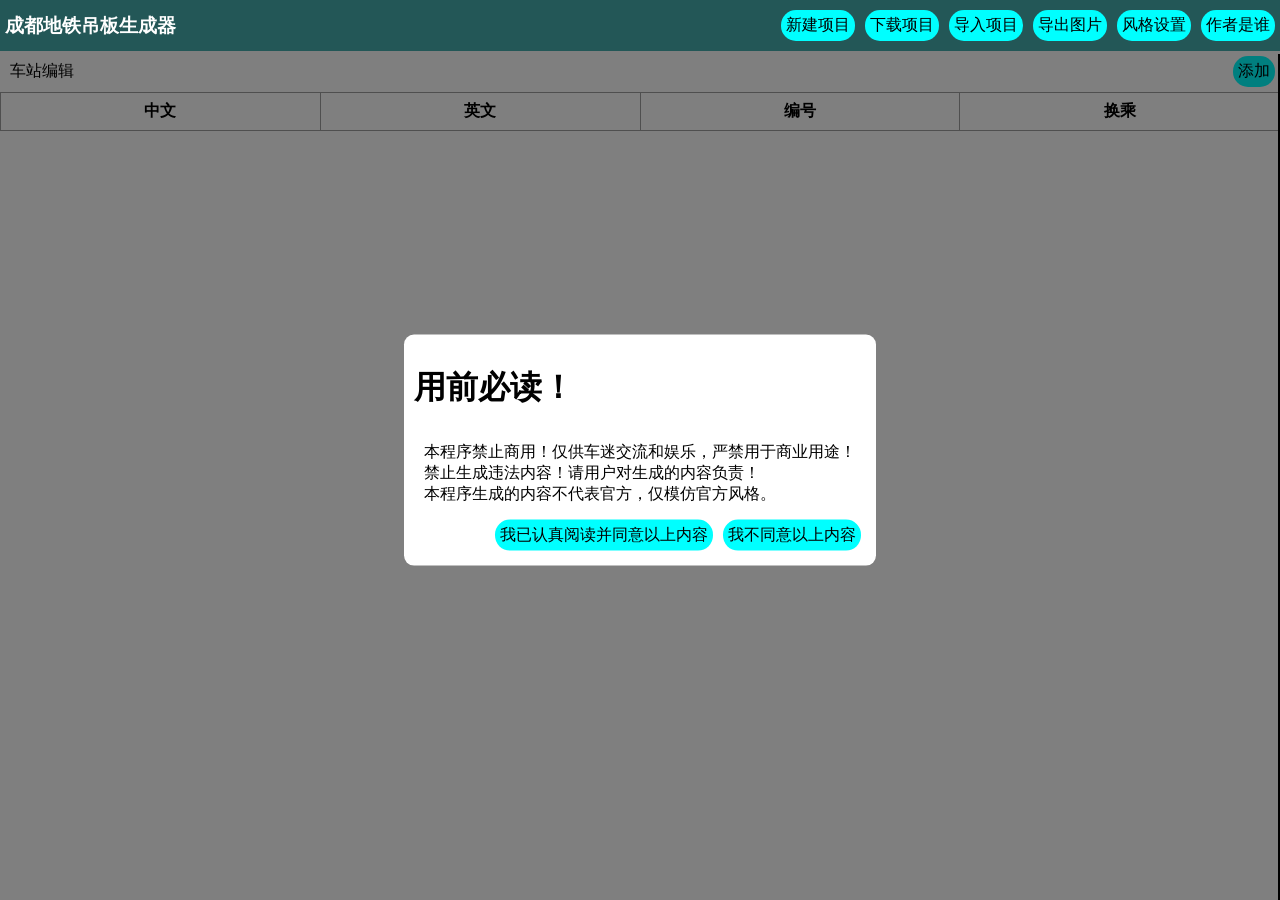
==== index.html @ 3b62629f "错别字" ====
<!doctype html>
<html lang="en">
  <head>
    <meta charset="UTF-8" />
    <meta name="viewport" content="width=device-width, initial-scale=1.0" />
    <title>成都地铁吊板生成器</title>
    <link rel="stylesheet" type="text/css" href="style.css" />
  </head>
  <body>
    <div id="top">
        <h3>成都地铁吊板生成器</h3>
        <div class="btn new">新建项目</div>
        <div class="btn download">下载项目</div>
        <div class="btn import">导入项目</div>
        <div class="btn export">导出图片</div>
        <div class="btn style">风格设置</div>
        <div class="btn about">作者是谁</div>
    </div>
    <div id="main">
        <div id="left">
            <div id="draw"></div>
            <div id="stas">
              <div id="stas-top"><p>车站编辑</p><div class="btn" onclick="new_sta()">添加</div></div>
              <table id="stas-table">
                <thead>
                  <tr>
                    <th>中文</th>
                    <th>英文</th>
                    <th>编号</th>
                    <th>换乘</th>
                  </tr>
                </thead>
                <tbody id="stations"></tbody>
              </table>
            </div>
        </div>
        <div id="style" class="">
          <div class="topbar">
            <span class="a">项目风格设置</span>
            <span class="b">×</span>
          </div>
          <div id="inner">
            <label>缩放:</label><input type="number" id="scale" step="0.01" min="0"><br>
            <label>左边宽度:</label><input type="number" id="a_width" min="0"><br>
            <label>右边宽度:</label><input type="number" id="b_width" min="0"><br>
            <label>整体高度:</label><input type="number" id="height" min="0"><br>
            <label>左右边距:</label><input type="number" id="margin" min="0"><br>
            <label>上面边距:</label><input type="number" id="a_top" min="0"><br>
            <label>左边开门:</label><input type="checkbox" id="left_door"><br>
            <label>向左行车:</label><input type="checkbox" id="to_left"><br>
            <label>站名、下一站、方向上色:</label><input type="checkbox" id="color_next"><br>
            <label>线路名称(中文):</label><input type="text" id="name0"><br>
            <label>线路名称(英文):</label><input type="text" id="name1"><br>
            <label>线路编号:</label><input type="text" id="name2"><br>
            <label>线路颜色:</label><input type="color" id="color">
          </div>
          <div id="inner2">
            <label>索引(不可变):</label><label id="key"></label><br>
            <label>站名(中文):</label><textarea type="text" id="zh_name"></textarea><br>
            <label>站名(英文):</label><textarea type="text" id="en_name"></textarea><br>
            <label>编号:</label><input type="text" id="number"><br>
            <label>未开通:</label><input type="checkbox" id="serve"><br>
            <label>换乘:</label><div id="interchange"></div><br>
            <div style="display:flex;">
              <div class="btn" id="new_interchange">新增换乘</div>
              <div class="btn" id="set_now">设为当前</div>
              <div class="btn" id="dele">删除</div>
            </div>
          </div>
        </div>
    </div>
    <div class="hover hide" id="new_sta">
      <div class="dialog">
        <div class="top">
          <span id="dialog-text">添加车站</span>
          <span class="close" onclick="close_new_sta()">×</span>
        </div>
        <div class="body">
          <label>选择车站添加位置:</label>
          <select id="stas-choose">
            <option value="__start">开头</option>
            <option value="__end" selected>末尾</option>
          </select><br>
          <label>车站中文名:</label><textarea type="text" id="new_zh_name"></textarea><br>
          <label>车站英文名:</label><textarea type="text" id="new_en_name"></textarea><br>
          <label>以上内容和其他内容可以稍后更改</label>
        </div>
        <div class="end">
          <div class="btn" onclick="add_sta();close_new_sta()">确定</div>
          <div class="btn" onclick="close_new_sta()">取消</div>
        </div>
      </div>
    </div>
    <div class="hover" id="license">
      <div class="dialog">
        <div class="top">
          <h1 id="dialog-text">用前必读！</h1>
        </div>
        <div class="body">
          本程序禁止商用！仅供车迷交流和娱乐，严禁用于商业用途！<br>
          禁止生成违法内容！请用户对生成的内容负责！<br>
          本程序生成的内容不代表官方，仅模仿官方风格。
        </div>
        <div class="end">
          <div class="btn" id="btn-ok">我已认真阅读并同意以上内容</div>
          <div class="btn" onclick="window.location.href='about:blank;';">我不同意以上内容</div>
        </div>
      </div>
    </div>
  </body>
  <script src="svg.min.js"></script>
  <script src="draw.js"></script>
  <script src="script.js"></script>
</html>
---- style.css ----
body{
    margin:0;
    padding:0;
    display:flex;
    flex-direction:column;
    height:100%;
}

html{
    height:100%;
}

#draw{
    width:100%;
    overflow-x:auto;
    margin:0;
    padding:0;
}

#top>h3{
    margin:5px;
    padding:0;
    flex-grow:1;
    color:#fff;
}

#top{
    display:flex;
    align-items:center;
    padding-top:5px;
    padding-bottom:5px;
    background-color:rgb(35, 87, 87);
    position:sticky;
    top:0;
    width:100%;
    z-index:1145;
}

#top>.btn{
    justify-content:flex-end;
}

.btn{
    margin:5px;
    padding:5px;
    background-color:cyan;
    border-radius:15px;
    transition:all 0.3s;
}

.btn:hover{
    background-color:rgb(37, 185, 185);
    border-radius:5px;
    cursor:pointer;
}

#main{
    flex-grow:1;
    display:flex;
}

/* #stas{
    overflow-y:auto;
    height:50%;
}

#stas-top{
    position:sticky;
    top:0;
    background-color: #fff;
} */

#style{
    height:100%;
    transition:width 0.3s;
    border:solid 1px #000;
    flex-direction:column;
    background-color:#fff;
    width:0;
    position:fixed;
    top:54px;
    right:0px;
}

#style>#inner,#style>#inner2{
    flex-grow:1;
    display:none;
}

#style>#inner.show,#style>#inner2.show{
    display:block;
}

#style.show{
    max-width:100%;
    width:400px;
    display:flex;
}

#left{
    display:flex;
    flex-direction:column;
    overflow: hidden;
    flex-grow:1;
}

.topbar{
    display:flex;
    background-color:cadetblue;
    color:#fff;
}

.topbar>.a{
    flex-grow:1;
    padding: 5px;
}

.topbar>.b{
    padding:5px;
    cursor:pointer;
}

.topbar>.b:hover{
    background-color:red;
}

#stations>.stas{
    padding:5px;
}

#stations>.stas>p{
    margin:2px;
}

#stas-table{
    border-collapse:collapse;
    border:1px solid #8a8a8a;
}

th,td{
  border:1px solid rgb(160 160 160);
  padding:8px 10px;
}

#stas{
    display:flex;
    flex-direction:column;
}

#stas-top{
    width:100%;
}

#stas-top>p:first-child{
    flex-grow:1;
    margin:0;
    padding:10px;
}

#stas-top{
    display:flex;
    align-items:center;
}

.hover.hide{
    display:none;
}

.hover{
    background-color:rgba(0,0,0,0.5);
    position:fixed;
    top:0;
    left:0;
    width:100%;
    height:100%;
}

.hover>.dialog>.top{
    display:flex;
}

.hover>.dialog>.top>#dialog-text{
    flex-grow:1;
}

.hover>.dialog{
    position:absolute;
    left:50%;
    top:50%;
    transform:translate(-50%,-50%);
    background-color:#fff;
    border-radius:10px;
    padding:10px;
}

.hover>.dialog>.body{
    padding:10px;
}

.hover>.dialog>.end{
    display:flex;
    justify-content:flex-end;
}
.close{
    background-color:rgb(243, 85, 85);
    cursor:pointer;
    padding:3px;
}

@font-face {
    font-family: "FrutigerLT55Roman";
    src: url("./Frutiger LT 55 Roman.ttf");
}
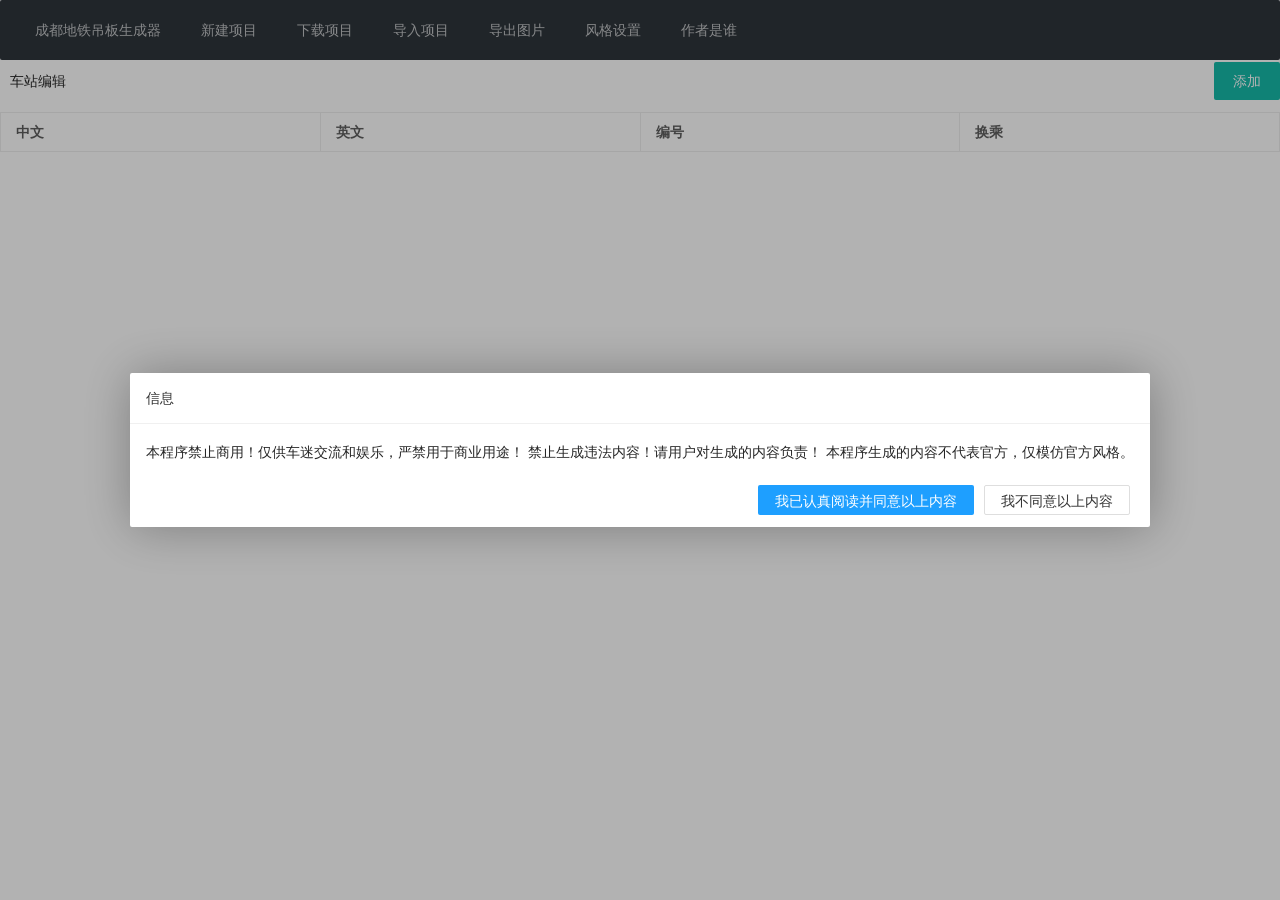
==== commit df307a49: "大更新 改UI，优化体验，支持选择已有颜色（仅成都）" ====
--- a/index.html
+++ b/index.html
@@ -5,109 +5,294 @@
     <meta name="viewport" content="width=device-width, initial-scale=1.0" />
     <title>成都地铁吊板生成器</title>
     <link rel="stylesheet" type="text/css" href="style.css" />
+    <link href="layui/css/layui.css" rel="stylesheet" />
   </head>
   <body>
-    <div id="top">
-        <h3>成都地铁吊板生成器</h3>
-        <div class="btn new">新建项目</div>
-        <div class="btn download">下载项目</div>
-        <div class="btn import">导入项目</div>
-        <div class="btn export">导出图片</div>
-        <div class="btn style">风格设置</div>
-        <div class="btn about">作者是谁</div>
-    </div>
+    <ul class="layui-nav" id="top">
+      <li class="layui-nav-item title">
+        <a href="javascript:;">成都地铁吊板生成器</a>
+      </li>
+      <li class="layui-nav-item" name="btn-new">
+        <a href="javascript:;">新建项目</a>
+      </li>
+      <li class="layui-nav-item" name="btn-download">
+        <a href="javascript:;">下载项目</a>
+      </li>
+      <li class="layui-nav-item" name="btn-import">
+        <a href="javascript:;">导入项目</a>
+      </li>
+      <li class="layui-nav-item" name="btn-export">
+        <a href="javascript:;">导出图片</a>
+      </li>
+      <li class="layui-nav-item" name="btn-style">
+        <a href="javascript:;">风格设置</a>
+      </li>
+      <li class="layui-nav-item" name="btn-about">
+        <a href="javascript:;">作者是谁</a>
+      </li>
+      <li class="layui-nav-item options">
+        <a href="javascript:;">选项</a>
+        <dl class="layui-nav-child">
+          <dd name="btn-new"><a href="javascript:;">新建项目</a></dd>
+          <dd name="btn-download"><a href="javascript:;">下载项目</a></dd>
+          <dd name="btn-import"><a href="javascript:;">导入项目</a></dd>
+          <dd name="btn-export"><a href="javascript:;">导出图片</a></dd>
+          <dd name="btn-style"><a href="javascript:;">风格设置</a></dd>
+          <dd name="btn-about"><a href="javascript:;">作者是谁</a></dd>
+        </dl>
+      </li>
+    </ul>
     <div id="main">
-        <div id="left">
-            <div id="draw"></div>
-            <div id="stas">
-              <div id="stas-top"><p>车站编辑</p><div class="btn" onclick="new_sta()">添加</div></div>
-              <table id="stas-table">
-                <thead>
-                  <tr>
-                    <th>中文</th>
-                    <th>英文</th>
-                    <th>编号</th>
-                    <th>换乘</th>
-                  </tr>
-                </thead>
-                <tbody id="stations"></tbody>
-              </table>
-            </div>
-        </div>
-        <div id="style" class="">
-          <div class="topbar">
-            <span class="a">项目风格设置</span>
-            <span class="b">×</span>
-          </div>
-          <div id="inner">
-            <label>缩放:</label><input type="number" id="scale" step="0.01" min="0"><br>
-            <label>左边宽度:</label><input type="number" id="a_width" min="0"><br>
-            <label>右边宽度:</label><input type="number" id="b_width" min="0"><br>
-            <label>整体高度:</label><input type="number" id="height" min="0"><br>
-            <label>左右边距:</label><input type="number" id="margin" min="0"><br>
-            <label>上面边距:</label><input type="number" id="a_top" min="0"><br>
-            <label>左边开门:</label><input type="checkbox" id="left_door"><br>
-            <label>向左行车:</label><input type="checkbox" id="to_left"><br>
-            <label>站名、下一站、方向上色:</label><input type="checkbox" id="color_next"><br>
-            <label>线路名称(中文):</label><input type="text" id="name0"><br>
-            <label>线路名称(英文):</label><input type="text" id="name1"><br>
-            <label>线路编号:</label><input type="text" id="name2"><br>
-            <label>线路颜色:</label><input type="color" id="color">
-          </div>
-          <div id="inner2">
-            <label>索引(不可变):</label><label id="key"></label><br>
-            <label>站名(中文):</label><textarea type="text" id="zh_name"></textarea><br>
-            <label>站名(英文):</label><textarea type="text" id="en_name"></textarea><br>
-            <label>编号:</label><input type="text" id="number"><br>
-            <label>未开通:</label><input type="checkbox" id="serve"><br>
-            <label>换乘:</label><div id="interchange"></div><br>
-            <div style="display:flex;">
-              <div class="btn" id="new_interchange">新增换乘</div>
-              <div class="btn" id="set_now">设为当前</div>
-              <div class="btn" id="dele">删除</div>
-            </div>
-          </div>
-        </div>
-    </div>
-    <div class="hover hide" id="new_sta">
-      <div class="dialog">
-        <div class="top">
-          <span id="dialog-text">添加车站</span>
-          <span class="close" onclick="close_new_sta()">×</span>
-        </div>
-        <div class="body">
+      <div id="left">
+        <div id="draw"></div>
+        <div id="stas">
+          <div id="stas-top">
+            <p>车站编辑</p>
+            <button type="button" class="layui-btn" onclick="new_sta()">
+              添加
+            </button>
+          </div>
+          <table id="stas-table" class="layui-table">
+            <thead>
+              <tr>
+                <th>中文</th>
+                <th>英文</th>
+                <th>编号</th>
+                <th>换乘</th>
+              </tr>
+            </thead>
+            <tbody id="stations"></tbody>
+          </table>
+        </div>
+      </div>
+      <div id="style1" class="layui-form">
+        <div class="layui-form-item">
+          <div class="layui-input-group">
+            <div class="layui-input-prefix">缩放</div>
+            <input
+              type="number"
+              id="scale"
+              step="0.1"
+              min="0"
+              class="layui-input"
+            />
+          </div>
+        </div>
+        <div class="layui-form-item">
+          <div class="layui-input-group">
+            <div class="layui-input-prefix">左边宽度</div>
+            <input type="number" id="a_width" min="0" class="layui-input" />
+          </div>
+        </div>
+        <div class="layui-form-item">
+          <div class="layui-input-group">
+            <div class="layui-input-prefix">右边宽度</div>
+            <input type="number" id="b_width" min="0" class="layui-input" />
+          </div>
+        </div>
+        <div class="layui-form-item">
+          <div class="layui-input-group">
+            <div class="layui-input-prefix">整体高度</div>
+            <input type="number" id="height" min="0" class="layui-input" />
+          </div>
+        </div>
+        <div class="layui-form-item">
+          <div class="layui-input-group">
+            <div class="layui-input-prefix">左右边距</div>
+            <input type="number" id="margin" min="0" class="layui-input" />
+          </div>
+        </div>
+        <div class="layui-form-item">
+          <div class="layui-input-group">
+            <div class="layui-input-prefix">上面边距</div>
+            <input type="number" id="a_top" min="0" class="layui-input" />
+          </div>
+        </div>
+        <input
+          type="checkbox"
+          id="left_door"
+          class="layui-input"
+          title="左边开门"
+          lay-skin="tag"
+        /><br /><br />
+        <input
+          type="checkbox"
+          id="to_left"
+          class="layui-input"
+          title="向左行车"
+          lay-skin="tag"
+        /><br /><br />
+        <input
+          type="checkbox"
+          id="color_next"
+          class="layui-input"
+          title="站名、下一站、方向上色"
+          lay-skin="tag"
+        /><br /><br />
+        <input
+          type="checkbox"
+          id="new_style"
+          class="layui-input"
+          title="新风格"
+          lay-skin="tag"
+        /><br /><br />
+        <div class="layui-form-item">
+          <div class="layui-input-group">
+            <div class="layui-input-prefix">线路名称(中文)</div>
+            <input type="text" id="name0" class="layui-input" />
+          </div>
+        </div>
+        <div class="layui-form-item">
+          <div class="layui-input-group">
+            <div class="layui-input-prefix">线路名称(英文)</div>
+            <input type="text" id="name1" class="layui-input" />
+          </div>
+        </div>
+        <div class="layui-form-item">
+          <div class="layui-input-group">
+            <div class="layui-input-prefix">线路编号</div>
+            <input type="text" id="name2" class="layui-input" />
+          </div>
+        </div>
+        <div style="display: inline">
+          <span style="padding-left: 6px">线路颜色</span
+          ><input type="color" id="color" class="layui-input" />
+        </div>
+        <button type="button" class="layui-btn" id="choose-col-btn">使用已有颜色</button>
+      </div>
+
+      <div id="style2" class="layui-form">
+        <span style="padding-left: 6px">索引: </span><label id="key"></label
+        ><br /><br />
+        <div class="layui-form-item">
+          <div class="layui-input-group">
+            <div class="layui-input-prefix">站名(中文)</div>
+            <textarea
+              type="text"
+              id="zh_name"
+              class="layui-textarea"
+            ></textarea>
+          </div>
+        </div>
+        <div class="layui-form-item">
+          <div class="layui-input-group">
+            <div class="layui-input-prefix">站名(英文)</div>
+            <textarea
+              type="text"
+              id="en_name"
+              class="layui-textarea"
+            ></textarea>
+          </div>
+        </div>
+        <div class="layui-form-item">
+          <div class="layui-input-group">
+            <div class="layui-input-prefix">编号</div>
+            <input type="text" id="number" class="layui-input" />
+          </div>
+        </div>
+        <input type="checkbox" id="serve" title="未开通" lay-skin="tag" />
+        <br />
+        <br />
+        <label>换乘:</label>
+        <div id="interchange"></div>
+        <br />
+        <div style="display: flex">
+          <button type="button" class="layui-btn" id="new_interchange">
+            新增换乘
+          </button>
+          <button type="button" class="layui-btn" id="set_now">设为当前</button>
+          <button type="button" class="layui-btn" id="dele">删除</button>
+        </div>
+      </div>
+    </div>
+    <div id="new_sta_dialog" style="display: none; padding: 15px">
+      <div class="layui-form">
+        <div class="layui-form-item">
           <label>选择车站添加位置:</label>
-          <select id="stas-choose">
+          <select id="stas-choose" lay-search="{fuzzy: false}">
             <option value="__start">开头</option>
             <option value="__end" selected>末尾</option>
-          </select><br>
-          <label>车站中文名:</label><textarea type="text" id="new_zh_name"></textarea><br>
-          <label>车站英文名:</label><textarea type="text" id="new_en_name"></textarea><br>
-          <label>以上内容和其他内容可以稍后更改</label>
-        </div>
-        <div class="end">
-          <div class="btn" onclick="add_sta();close_new_sta()">确定</div>
-          <div class="btn" onclick="close_new_sta()">取消</div>
-        </div>
-      </div>
-    </div>
-    <div class="hover" id="license">
-      <div class="dialog">
-        <div class="top">
-          <h1 id="dialog-text">用前必读！</h1>
-        </div>
-        <div class="body">
-          本程序禁止商用！仅供车迷交流和娱乐，严禁用于商业用途！<br>
-          禁止生成违法内容！请用户对生成的内容负责！<br>
-          本程序生成的内容不代表官方，仅模仿官方风格。
-        </div>
-        <div class="end">
-          <div class="btn" id="btn-ok">我已认真阅读并同意以上内容</div>
-          <div class="btn" onclick="window.location.href='about:blank;';">我不同意以上内容</div>
-        </div>
+          </select>
+        </div>
+        <div class="layui-form-item">
+          <div class="layui-input-group">
+            <div class="layui-input-prefix">站名(中文)</div>
+            <textarea
+              type="text"
+              id="new_zh_name"
+              class="layui-textarea"
+            ></textarea>
+          </div>
+        </div>
+        <div class="layui-form-item">
+          <div class="layui-input-group">
+            <div class="layui-input-prefix">站名(英文)</div>
+            <textarea
+              type="text"
+              id="new_en_name"
+              class="layui-textarea"
+            ></textarea>
+          </div>
+        </div>
+        <label>以上内容和其他内容可以稍后更改</label>
+      </div>
+      <div class="end">
+        <button
+          type="button"
+          class="layui-btn"
+          onclick="
+            add_sta();
+            close_new_sta();
+          "
+        >
+          确定
+        </button>
+        <button
+          type="button"
+          class="layui-btn"
+          onclick="close_new_sta()"
+        >
+          取消
+        </button>
+      </div>
+    </div>
+    <div
+      id="choose-color"
+      class="layui-form"
+      style="display: none; padding: 15px"
+    >
+      <div class="layui-form-item">
+        <label>选择线路</label>
+        <label id="preview-color"></label><br />
+        <select
+          id="line-choose"
+          lay-filter="line-choose-filter"
+          lay-search="{fuzzy: false}"
+        ></select
+        ><br />
+        <button type="button" class="layui-btn btn_ok">确定</button
+        ><button type="button" class="layui-btn btn_cancel">取消</button>
+      </div>
+    </div>
+    <div
+      id="download-png"
+      class="layui-form"
+      style="display: none; padding: 15px"
+    >
+      <div class="layui-form-item">
+        <div class="layui-form-item">
+          <div class="layui-input-group">
+            <div class="layui-input-prefix">文件名称</div>
+            <input type="text" id="file-name" class="layui-input" />
+            <div class="layui-input-split layui-input-suffix">.png</div>
+          </div>
+        </div>
+        <button type="button" class="layui-btn btn_ok">确定</button>
+        <button type="button" class="layui-btn btn_cancel">取消</button>
       </div>
     </div>
   </body>
+  <script src="layui/layui.js"></script>
   <script src="svg.min.js"></script>
   <script src="draw.js"></script>
   <script src="script.js"></script>
--- a/style.css
+++ b/style.css
@@ -24,34 +24,22 @@
     color:#fff;
 }
 
-#top{
-    display:flex;
-    align-items:center;
-    padding-top:5px;
-    padding-bottom:5px;
-    background-color:rgb(35, 87, 87);
-    position:sticky;
-    top:0;
-    width:100%;
-    z-index:1145;
+@media screen and (max-width: 263px) {
+    #top>li.layui-nav-item.title{
+        display:none;
+    }
 }
 
-#top>.btn{
-    justify-content:flex-end;
+@media screen and (max-width: 771px) {
+    #top>li.layui-nav-item:not(li.layui-nav-item.title):not(li.layui-nav-item.options){
+        display:none;
+    }
 }
 
-.btn{
-    margin:5px;
-    padding:5px;
-    background-color:cyan;
-    border-radius:15px;
-    transition:all 0.3s;
-}
-
-.btn:hover{
-    background-color:rgb(37, 185, 185);
-    border-radius:5px;
-    cursor:pointer;
+@media screen and (min-width: 772px) {
+    #top>li.layui-nav-item.options{
+        display:none;
+    }
 }
 
 #main{
@@ -70,31 +58,9 @@
     background-color: #fff;
 } */
 
-#style{
-    height:100%;
-    transition:width 0.3s;
-    border:solid 1px #000;
-    flex-direction:column;
-    background-color:#fff;
-    width:0;
-    position:fixed;
-    top:54px;
-    right:0px;
-}
-
-#style>#inner,#style>#inner2{
-    flex-grow:1;
-    display:none;
-}
-
-#style>#inner.show,#style>#inner2.show{
-    display:block;
-}
-
-#style.show{
-    max-width:100%;
-    width:400px;
-    display:flex;
+#style1,#style2{
+    display: none;
+    padding: 15px;
 }
 
 #left{
@@ -102,26 +68,6 @@
     flex-direction:column;
     overflow: hidden;
     flex-grow:1;
-}
-
-.topbar{
-    display:flex;
-    background-color:cadetblue;
-    color:#fff;
-}
-
-.topbar>.a{
-    flex-grow:1;
-    padding: 5px;
-}
-
-.topbar>.b{
-    padding:5px;
-    cursor:pointer;
-}
-
-.topbar>.b:hover{
-    background-color:red;
 }
 
 #stations>.stas{
@@ -207,7 +153,3 @@
     padding:3px;
 }
 
-@font-face {
-    font-family: "FrutigerLT55Roman";
-    src: url("./Frutiger LT 55 Roman.ttf");
-}
--- a/layui/css/layui.css
+++ b/layui/css/layui.css
@@ -0,0 +1 @@
+blockquote,body,button,dd,div,dl,dt,form,h1,h2,h3,h4,h5,h6,input,li,ol,p,pre,td,textarea,th,ul{margin:0;padding:0;-webkit-tap-highlight-color:rgba(0,0,0,0)}a:active,a:hover{outline:0}img{display:inline-block;border:none;vertical-align:middle}li{list-style:none}table{border-collapse:collapse;border-spacing:0}h1,h2,h3,h4,h5,h6{font-weight:700}h5,h6{font-size:100%}button,input,select,textarea{font-size:100%}button,input,optgroup,option,select,textarea{font-family:inherit;font-size:inherit;font-style:inherit;font-weight:inherit;outline:0}pre{white-space:pre-wrap;word-wrap:break-word}body{line-height:1.6;color:rgba(0,0,0,.85);font-size:14px;font-family:-apple-system,Roboto,'PingFang SC','Helvetica Neue',Arial,sans-serif,'Apple Color Emoji','Segoe UI Emoji','Segoe UI Symbol','Noto Color Emoji'}hr{height:0;line-height:0;margin:10px 0;padding:0;border:none;border-bottom:1px solid #eee;clear:both;overflow:hidden;background:0 0}a{color:#333;text-decoration:none}a cite{font-style:normal}.layui-border-box,.layui-border-box *{box-sizing:border-box}.layui-box,.layui-box *{box-sizing:content-box}.layui-clear{clear:both}.layui-clear:after{content:'\20';clear:both;display:block;height:0}.layui-clear-space{word-spacing:-5px}.layui-inline{position:relative;display:inline-block;vertical-align:middle}.layui-edge{position:relative;display:inline-block;vertical-align:middle;width:0;height:0;border-width:6px;border-style:dashed;border-color:transparent;overflow:hidden}.layui-edge-top{top:-4px;border-bottom-color:#999;border-bottom-style:solid}.layui-edge-right{border-left-color:#999;border-left-style:solid}.layui-edge-bottom{top:2px;border-top-color:#999;border-top-style:solid}.layui-edge-left{border-right-color:#999;border-right-style:solid}.layui-elip,.layui-ellip{text-overflow:ellipsis;overflow:hidden;white-space:nowrap}.layui-disabled,.layui-icon,.layui-unselect{-webkit-user-select:none;-moz-user-select:none;-ms-user-select:none;user-select:none}.layui-disabled,.layui-disabled:hover{color:#d2d2d2!important;cursor:not-allowed!important}.layui-circle{border-radius:100%}.layui-show{display:block!important}.layui-hide{display:none!important}.layui-show-v{visibility:visible!important}.layui-hide-v{visibility:hidden!important}@font-face{font-family:layui-icon;src:url(../font/iconfont.eot?v=293);src:url(../font/iconfont.eot?v=293#iefix) format('embedded-opentype'),url(../font/iconfont.woff2?v=293) format('woff2'),url(../font/iconfont.woff?v=293) format('woff'),url(../font/iconfont.ttf?v=293) format('truetype'),url(../font/iconfont.svg?v=293#layui-icon) format('svg')}.layui-icon{font-family:layui-icon!important;font-size:16px;font-style:normal;-webkit-font-smoothing:antialiased;-moz-osx-font-smoothing:grayscale}.layui-icon-sound:before{content:'\e69d'}.layui-icon-bot:before{content:'\e7d6'}.layui-icon-leaf:before{content:'\e701'}.layui-icon-folder:before{content:'\eabe'}.layui-icon-folder-open:before{content:'\eac1'}.layui-icon-gitee:before{content:'\e69b'}.layui-icon-github:before{content:'\e6a7'}.layui-icon-disabled:before{content:'\e6cc'}.layui-icon-moon:before{content:'\e6c2'}.layui-icon-error:before{content:'\e693'}.layui-icon-success:before{content:'\e697'}.layui-icon-question:before{content:'\e699'}.layui-icon-lock:before{content:'\e69a'}.layui-icon-eye:before{content:'\e695'}.layui-icon-eye-invisible:before{content:'\e696'}.layui-icon-backspace:before{content:'\e694'}.layui-icon-tips-fill:before{content:'\eb2e'}.layui-icon-test:before{content:'\e692'}.layui-icon-clear:before{content:'\e788'}.layui-icon-heart-fill:before{content:'\e68f'}.layui-icon-light:before{content:'\e748'}.layui-icon-music:before{content:'\e690'}.layui-icon-time:before{content:'\e68d'}.layui-icon-ie:before{content:'\e7bb'}.layui-icon-firefox:before{content:'\e686'}.layui-icon-at:before{content:'\e687'}.layui-icon-bluetooth:before{content:'\e689'}.layui-icon-chrome:before{content:'\e68a'}.layui-icon-edge:before{content:'\e68b'}.layui-icon-heart:before{content:'\e68c'}.layui-icon-key:before{content:'\e683'}.layui-icon-android:before{content:'\e684'}.layui-icon-mike:before{content:'\e6dc'}.layui-icon-mute:before{content:'\e685'}.layui-icon-gift:before{content:'\e627'}.layui-icon-windows:before{content:'\e67f'}.layui-icon-ios:before{content:'\e680'}.layui-icon-logout:before{content:'\e682'}.layui-icon-wifi:before{content:'\e7e0'}.layui-icon-rss:before{content:'\e808'}.layui-icon-email:before{content:'\e618'}.layui-icon-reduce-circle:before{content:'\e616'}.layui-icon-transfer:before{content:'\e691'}.layui-icon-service:before{content:'\e626'}.layui-icon-addition:before{content:'\e624'}.layui-icon-subtraction:before{content:'\e67e'}.layui-icon-slider:before{content:'\e714'}.layui-icon-print:before{content:'\e66d'}.layui-icon-export:before{content:'\e67d'}.layui-icon-cols:before{content:'\e610'}.layui-icon-screen-full:before{content:'\e622'}.layui-icon-screen-restore:before{content:'\e758'}.layui-icon-rate-half:before{content:'\e6c9'}.layui-icon-rate-solid:before{content:'\e67a'}.layui-icon-rate:before{content:'\e67b'}.layui-icon-cellphone:before{content:'\e678'}.layui-icon-vercode:before{content:'\e679'}.layui-icon-login-weibo:before{content:'\e675'}.layui-icon-login-qq:before{content:'\e676'}.layui-icon-login-wechat:before{content:'\e677'}.layui-icon-username:before{content:'\e66f'}.layui-icon-password:before{content:'\e673'}.layui-icon-refresh-3:before{content:'\e9aa'}.layui-icon-auz:before{content:'\e672'}.layui-icon-shrink-right:before{content:'\e668'}.layui-icon-spread-left:before{content:'\e66b'}.layui-icon-snowflake:before{content:'\e6b1'}.layui-icon-tips:before{content:'\e702'}.layui-icon-note:before{content:'\e66e'}.layui-icon-senior:before{content:'\e674'}.layui-icon-refresh-1:before{content:'\e666'}.layui-icon-refresh:before{content:'\e669'}.layui-icon-flag:before{content:'\e66c'}.layui-icon-theme:before{content:'\e66a'}.layui-icon-notice:before{content:'\e667'}.layui-icon-console:before{content:'\e665'}.layui-icon-website:before{content:'\e7ae'}.layui-icon-face-surprised:before{content:'\e664'}.layui-icon-set:before{content:'\e716'}.layui-icon-template:before{content:'\e663'}.layui-icon-app:before{content:'\e653'}.layui-icon-template-1:before{content:'\e656'}.layui-icon-home:before{content:'\e68e'}.layui-icon-female:before{content:'\e661'}.layui-icon-male:before{content:'\e662'}.layui-icon-tread:before{content:'\e6c5'}.layui-icon-praise:before{content:'\e6c6'}.layui-icon-rmb:before{content:'\e65e'}.layui-icon-more:before{content:'\e65f'}.layui-icon-camera:before{content:'\e660'}.layui-icon-cart-simple:before{content:'\e698'}.layui-icon-face-cry:before{content:'\e69c'}.layui-icon-face-smile:before{content:'\e6af'}.layui-icon-survey:before{content:'\e6b2'}.layui-icon-read:before{content:'\e705'}.layui-icon-location:before{content:'\e715'}.layui-icon-dollar:before{content:'\e659'}.layui-icon-diamond:before{content:'\e735'}.layui-icon-return:before{content:'\e65c'}.layui-icon-camera-fill:before{content:'\e65d'}.layui-icon-fire:before{content:'\e756'}.layui-icon-more-vertical:before{content:'\e671'}.layui-icon-cart:before{content:'\e657'}.layui-icon-star-fill:before{content:'\e658'}.layui-icon-prev:before{content:'\e65a'}.layui-icon-next:before{content:'\e65b'}.layui-icon-upload:before{content:'\e67c'}.layui-icon-upload-drag:before{content:'\e681'}.layui-icon-user:before{content:'\e770'}.layui-icon-file-b:before{content:'\e655'}.layui-icon-component:before{content:'\e857'}.layui-icon-find-fill:before{content:'\e670'}.layui-icon-loading:before{content:'\e63d'}.layui-icon-loading-1:before{content:'\e63e'}.layui-icon-add-1:before{content:'\e654'}.layui-icon-pause:before{content:'\e651'}.layui-icon-play:before{content:'\e652'}.layui-icon-video:before{content:'\e6ed'}.layui-icon-headset:before{content:'\e6fc'}.layui-icon-voice:before{content:'\e688'}.layui-icon-speaker:before{content:'\e645'}.layui-icon-fonts-del:before{content:'\e64f'}.layui-icon-fonts-html:before{content:'\e64b'}.layui-icon-fonts-code:before{content:'\e64e'}.layui-icon-fonts-strong:before{content:'\e62b'}.layui-icon-unlink:before{content:'\e64d'}.layui-icon-picture:before{content:'\e64a'}.layui-icon-link:before{content:'\e64c'}.layui-icon-face-smile-b:before{content:'\e650'}.layui-icon-align-center:before{content:'\e647'}.layui-icon-align-right:before{content:'\e648'}.layui-icon-align-left:before{content:'\e649'}.layui-icon-fonts-u:before{content:'\e646'}.layui-icon-fonts-i:before{content:'\e644'}.layui-icon-tabs:before{content:'\e62a'}.layui-icon-circle:before{content:'\e63f'}.layui-icon-radio:before{content:'\e643'}.layui-icon-share:before{content:'\e641'}.layui-icon-edit:before{content:'\e642'}.layui-icon-delete:before{content:'\e640'}.layui-icon-engine:before{content:'\e628'}.layui-icon-chart-screen:before{content:'\e629'}.layui-icon-chart:before{content:'\e62c'}.layui-icon-table:before{content:'\e62d'}.layui-icon-tree:before{content:'\e62e'}.layui-icon-upload-circle:before{content:'\e62f'}.layui-icon-templeate-1:before{content:'\e630'}.layui-icon-util:before{content:'\e631'}.layui-icon-layouts:before{content:'\e632'}.layui-icon-prev-circle:before{content:'\e633'}.layui-icon-carousel:before{content:'\e634'}.layui-icon-code-circle:before{content:'\e635'}.layui-icon-water:before{content:'\e636'}.layui-icon-date:before{content:'\e637'}.layui-icon-layer:before{content:'\e638'}.layui-icon-fonts-clear:before{content:'\e639'}.layui-icon-dialogue:before{content:'\e63a'}.layui-icon-cellphone-fine:before{content:'\e63b'}.layui-icon-form:before{content:'\e63c'}.layui-icon-file:before{content:'\e621'}.layui-icon-triangle-r:before{content:'\e623'}.layui-icon-triangle-d:before{content:'\e625'}.layui-icon-set-sm:before{content:'\e620'}.layui-icon-add-circle:before{content:'\e61f'}.layui-icon-layim-download:before{content:'\e61e'}.layui-icon-layim-uploadfile:before{content:'\e61d'}.layui-icon-404:before{content:'\e61c'}.layui-icon-about:before{content:'\e60b'}.layui-icon-layim-theme:before{content:'\e61b'}.layui-icon-down:before{content:'\e61a'}.layui-icon-up:before{content:'\e619'}.layui-icon-circle-dot:before{content:'\e617'}.layui-icon-set-fill:before{content:'\e614'}.layui-icon-search:before{content:'\e615'}.layui-icon-friends:before{content:'\e612'}.layui-icon-group:before{content:'\e613'}.layui-icon-reply-fill:before{content:'\e611'}.layui-icon-menu-fill:before{content:'\e60f'}.layui-icon-face-smile-fine:before{content:'\e60c'}.layui-icon-picture-fine:before{content:'\e60d'}.layui-icon-log:before{content:'\e60e'}.layui-icon-list:before{content:'\e60a'}.layui-icon-release:before{content:'\e609'}.layui-icon-add-circle-fine:before{content:'\e608'}.layui-icon-ok:before{content:'\e605'}.layui-icon-help:before{content:'\e607'}.layui-icon-chat:before{content:'\e606'}.layui-icon-top:before{content:'\e604'}.layui-icon-right:before{content:'\e602'}.layui-icon-left:before{content:'\e603'}.layui-icon-star:before{content:'\e600'}.layui-icon-download-circle:before{content:'\e601'}.layui-icon-close:before{content:'\1006'}.layui-icon-close-fill:before{content:'\1007'}.layui-icon-ok-circle:before{content:'\1005'}.layui-main{position:relative;width:1160px;margin:0 auto}.layui-header{position:relative;z-index:1000;height:60px}.layui-header a:hover{-webkit-transition:all .5s;transition:all .5s}.layui-side{position:fixed;left:0;top:0;bottom:0;z-index:999;width:200px;overflow-x:hidden}.layui-side-scroll{position:relative;width:220px;height:100%;overflow-x:hidden}.layui-body{position:relative;left:200px;right:0;top:0;bottom:0;width:auto;box-sizing:border-box}.layui-layout-body{overflow-x:hidden}.layui-layout-admin .layui-header{position:fixed;top:0;left:0;right:0;background-color:#23292e}.layui-layout-admin .layui-side{top:60px;width:200px;overflow-x:hidden}.layui-layout-admin .layui-body{position:absolute;top:60px;padding-bottom:44px}.layui-layout-admin .layui-main{width:auto;margin:0 15px}.layui-layout-admin .layui-footer{position:fixed;left:200px;right:0;bottom:0;z-index:990;height:44px;line-height:44px;padding:0 15px;box-shadow:-1px 0 4px rgb(0 0 0 / 12%);background-color:#fafafa}.layui-layout-admin .layui-logo{position:absolute;left:0;top:0;width:200px;height:100%;line-height:60px;text-align:center;color:#16baaa;font-size:16px;box-shadow:0 1px 2px 0 rgb(0 0 0 / 15%)}.layui-layout-admin .layui-header .layui-nav{background:0 0}.layui-layout-left{position:absolute!important;left:200px;top:0}.layui-layout-right{position:absolute!important;right:0;top:0}.layui-container{position:relative;margin:0 auto;box-sizing:border-box}.layui-fluid{position:relative;margin:0 auto;padding:0 15px}.layui-row:after,.layui-row:before{content:'';display:block;clear:both}.layui-col-lg1,.layui-col-lg10,.layui-col-lg11,.layui-col-lg12,.layui-col-lg2,.layui-col-lg3,.layui-col-lg4,.layui-col-lg5,.layui-col-lg6,.layui-col-lg7,.layui-col-lg8,.layui-col-lg9,.layui-col-md1,.layui-col-md10,.layui-col-md11,.layui-col-md12,.layui-col-md2,.layui-col-md3,.layui-col-md4,.layui-col-md5,.layui-col-md6,.layui-col-md7,.layui-col-md8,.layui-col-md9,.layui-col-sm1,.layui-col-sm10,.layui-col-sm11,.layui-col-sm12,.layui-col-sm2,.layui-col-sm3,.layui-col-sm4,.layui-col-sm5,.layui-col-sm6,.layui-col-sm7,.layui-col-sm8,.layui-col-sm9,.layui-col-xl1,.layui-col-xl10,.layui-col-xl11,.layui-col-xl12,.layui-col-xl2,.layui-col-xl3,.layui-col-xl4,.layui-col-xl5,.layui-col-xl6,.layui-col-xl7,.layui-col-xl8,.layui-col-xl9,.layui-col-xs1,.layui-col-xs10,.layui-col-xs11,.layui-col-xs12,.layui-col-xs2,.layui-col-xs3,.layui-col-xs4,.layui-col-xs5,.layui-col-xs6,.layui-col-xs7,.layui-col-xs8,.layui-col-xs9{position:relative;display:block;box-sizing:border-box}.layui-col-xs1,.layui-col-xs10,.layui-col-xs11,.layui-col-xs12,.layui-col-xs2,.layui-col-xs3,.layui-col-xs4,.layui-col-xs5,.layui-col-xs6,.layui-col-xs7,.layui-col-xs8,.layui-col-xs9{float:left}.layui-col-xs1{width:8.33333333%}.layui-col-xs2{width:16.66666667%}.layui-col-xs3{width:25%}.layui-col-xs4{width:33.33333333%}.layui-col-xs5{width:41.66666667%}.layui-col-xs6{width:50%}.layui-col-xs7{width:58.33333333%}.layui-col-xs8{width:66.66666667%}.layui-col-xs9{width:75%}.layui-col-xs10{width:83.33333333%}.layui-col-xs11{width:91.66666667%}.layui-col-xs12{width:100%}.layui-col-xs-offset1{margin-left:8.33333333%}.layui-col-xs-offset2{margin-left:16.66666667%}.layui-col-xs-offset3{margin-left:25%}.layui-col-xs-offset4{margin-left:33.33333333%}.layui-col-xs-offset5{margin-left:41.66666667%}.layui-col-xs-offset6{margin-left:50%}.layui-col-xs-offset7{margin-left:58.33333333%}.layui-col-xs-offset8{margin-left:66.66666667%}.layui-col-xs-offset9{margin-left:75%}.layui-col-xs-offset10{margin-left:83.33333333%}.layui-col-xs-offset11{margin-left:91.66666667%}.layui-col-xs-offset12{margin-left:100%}@media screen and (max-width:767.98px){.layui-container{padding:0 15px}.layui-hide-xs{display:none!important}.layui-show-xs-block{display:block!important}.layui-show-xs-inline{display:inline!important}.layui-show-xs-inline-block{display:inline-block!important}}@media screen and (min-width:768px){.layui-container{width:720px}.layui-hide-sm{display:none!important}.layui-show-sm-block{display:block!important}.layui-show-sm-inline{display:inline!important}.layui-show-sm-inline-block{display:inline-block!important}.layui-col-sm1,.layui-col-sm10,.layui-col-sm11,.layui-col-sm12,.layui-col-sm2,.layui-col-sm3,.layui-col-sm4,.layui-col-sm5,.layui-col-sm6,.layui-col-sm7,.layui-col-sm8,.layui-col-sm9{float:left}.layui-col-sm1{width:8.33333333%}.layui-col-sm2{width:16.66666667%}.layui-col-sm3{width:25%}.layui-col-sm4{width:33.33333333%}.layui-col-sm5{width:41.66666667%}.layui-col-sm6{width:50%}.layui-col-sm7{width:58.33333333%}.layui-col-sm8{width:66.66666667%}.layui-col-sm9{width:75%}.layui-col-sm10{width:83.33333333%}.layui-col-sm11{width:91.66666667%}.layui-col-sm12{width:100%}.layui-col-sm-offset1{margin-left:8.33333333%}.layui-col-sm-offset2{margin-left:16.66666667%}.layui-col-sm-offset3{margin-left:25%}.layui-col-sm-offset4{margin-left:33.33333333%}.layui-col-sm-offset5{margin-left:41.66666667%}.layui-col-sm-offset6{margin-left:50%}.layui-col-sm-offset7{margin-left:58.33333333%}.layui-col-sm-offset8{margin-left:66.66666667%}.layui-col-sm-offset9{margin-left:75%}.layui-col-sm-offset10{margin-left:83.33333333%}.layui-col-sm-offset11{margin-left:91.66666667%}.layui-col-sm-offset12{margin-left:100%}}@media screen and (min-width:992px){.layui-container{width:960px}.layui-hide-md{display:none!important}.layui-show-md-block{display:block!important}.layui-show-md-inline{display:inline!important}.layui-show-md-inline-block{display:inline-block!important}.layui-col-md1,.layui-col-md10,.layui-col-md11,.layui-col-md12,.layui-col-md2,.layui-col-md3,.layui-col-md4,.layui-col-md5,.layui-col-md6,.layui-col-md7,.layui-col-md8,.layui-col-md9{float:left}.layui-col-md1{width:8.33333333%}.layui-col-md2{width:16.66666667%}.layui-col-md3{width:25%}.layui-col-md4{width:33.33333333%}.layui-col-md5{width:41.66666667%}.layui-col-md6{width:50%}.layui-col-md7{width:58.33333333%}.layui-col-md8{width:66.66666667%}.layui-col-md9{width:75%}.layui-col-md10{width:83.33333333%}.layui-col-md11{width:91.66666667%}.layui-col-md12{width:100%}.layui-col-md-offset1{margin-left:8.33333333%}.layui-col-md-offset2{margin-left:16.66666667%}.layui-col-md-offset3{margin-left:25%}.layui-col-md-offset4{margin-left:33.33333333%}.layui-col-md-offset5{margin-left:41.66666667%}.layui-col-md-offset6{margin-left:50%}.layui-col-md-offset7{margin-left:58.33333333%}.layui-col-md-offset8{margin-left:66.66666667%}.layui-col-md-offset9{margin-left:75%}.layui-col-md-offset10{margin-left:83.33333333%}.layui-col-md-offset11{margin-left:91.66666667%}.layui-col-md-offset12{margin-left:100%}}@media screen and (min-width:1200px){.layui-container{width:1150px}.layui-hide-lg{display:none!important}.layui-show-lg-block{display:block!important}.layui-show-lg-inline{display:inline!important}.layui-show-lg-inline-block{display:inline-block!important}.layui-col-lg1,.layui-col-lg10,.layui-col-lg11,.layui-col-lg12,.layui-col-lg2,.layui-col-lg3,.layui-col-lg4,.layui-col-lg5,.layui-col-lg6,.layui-col-lg7,.layui-col-lg8,.layui-col-lg9{float:left}.layui-col-lg1{width:8.33333333%}.layui-col-lg2{width:16.66666667%}.layui-col-lg3{width:25%}.layui-col-lg4{width:33.33333333%}.layui-col-lg5{width:41.66666667%}.layui-col-lg6{width:50%}.layui-col-lg7{width:58.33333333%}.layui-col-lg8{width:66.66666667%}.layui-col-lg9{width:75%}.layui-col-lg10{width:83.33333333%}.layui-col-lg11{width:91.66666667%}.layui-col-lg12{width:100%}.layui-col-lg-offset1{margin-left:8.33333333%}.layui-col-lg-offset2{margin-left:16.66666667%}.layui-col-lg-offset3{margin-left:25%}.layui-col-lg-offset4{margin-left:33.33333333%}.layui-col-lg-offset5{margin-left:41.66666667%}.layui-col-lg-offset6{margin-left:50%}.layui-col-lg-offset7{margin-left:58.33333333%}.layui-col-lg-offset8{margin-left:66.66666667%}.layui-col-lg-offset9{margin-left:75%}.layui-col-lg-offset10{margin-left:83.33333333%}.layui-col-lg-offset11{margin-left:91.66666667%}.layui-col-lg-offset12{margin-left:100%}}@media screen and (min-width:1400px){.layui-container{width:1330px}.layui-hide-xl{display:none!important}.layui-show-xl-block{display:block!important}.layui-show-xl-inline{display:inline!important}.layui-show-xl-inline-block{display:inline-block!important}.layui-col-xl1,.layui-col-xl10,.layui-col-xl11,.layui-col-xl12,.layui-col-xl2,.layui-col-xl3,.layui-col-xl4,.layui-col-xl5,.layui-col-xl6,.layui-col-xl7,.layui-col-xl8,.layui-col-xl9{float:left}.layui-col-xl1{width:8.33333333%}.layui-col-xl2{width:16.66666667%}.layui-col-xl3{width:25%}.layui-col-xl4{width:33.33333333%}.layui-col-xl5{width:41.66666667%}.layui-col-xl6{width:50%}.layui-col-xl7{width:58.33333333%}.layui-col-xl8{width:66.66666667%}.layui-col-xl9{width:75%}.layui-col-xl10{width:83.33333333%}.layui-col-xl11{width:91.66666667%}.layui-col-xl12{width:100%}.layui-col-xl-offset1{margin-left:8.33333333%}.layui-col-xl-offset2{margin-left:16.66666667%}.layui-col-xl-offset3{margin-left:25%}.layui-col-xl-offset4{margin-left:33.33333333%}.layui-col-xl-offset5{margin-left:41.66666667%}.layui-col-xl-offset6{margin-left:50%}.layui-col-xl-offset7{margin-left:58.33333333%}.layui-col-xl-offset8{margin-left:66.66666667%}.layui-col-xl-offset9{margin-left:75%}.layui-col-xl-offset10{margin-left:83.33333333%}.layui-col-xl-offset11{margin-left:91.66666667%}.layui-col-xl-offset12{margin-left:100%}}.layui-col-space1{margin:-.5px}.layui-col-space1>*{padding:.5px}.layui-col-space2{margin:-1px}.layui-col-space2>*{padding:1px}.layui-col-space4{margin:-2px}.layui-col-space4>*{padding:2px}.layui-col-space5{margin:-2.5px}.layui-col-space5>*{padding:2.5px}.layui-col-space6{margin:-3px}.layui-col-space6>*{padding:3px}.layui-col-space8{margin:-4px}.layui-col-space8>*{padding:4px}.layui-col-space10{margin:-5px}.layui-col-space10>*{padding:5px}.layui-col-space12{margin:-6px}.layui-col-space12>*{padding:6px}.layui-col-space14{margin:-7px}.layui-col-space14>*{padding:7px}.layui-col-space15{margin:-7.5px}.layui-col-space15>*{padding:7.5px}.layui-col-space16{margin:-8px}.layui-col-space16>*{padding:8px}.layui-col-space18{margin:-9px}.layui-col-space18>*{padding:9px}.layui-col-space20{margin:-10px}.layui-col-space20>*{padding:10px}.layui-col-space22{margin:-11px}.layui-col-space22>*{padding:11px}.layui-col-space24{margin:-12px}.layui-col-space24>*{padding:12px}.layui-col-space25{margin:-12.5px}.layui-col-space25>*{padding:12.5px}.layui-col-space26{margin:-13px}.layui-col-space26>*{padding:13px}.layui-col-space28{margin:-14px}.layui-col-space28>*{padding:14px}.layui-col-space30{margin:-15px}.layui-col-space30>*{padding:15px}.layui-col-space32{margin:-16px}.layui-col-space32>*{padding:16px}.layui-padding-1{padding:4px!important}.layui-padding-2{padding:8px!important}.layui-padding-3{padding:16px!important}.layui-padding-4{padding:32px!important}.layui-padding-5{padding:48px!important}.layui-margin-1{margin:4px!important}.layui-margin-2{margin:8px!important}.layui-margin-3{margin:16px!important}.layui-margin-4{margin:32px!important}.layui-margin-5{margin:48px!important}.layui-btn,.layui-input,.layui-select,.layui-textarea,.layui-upload-button{outline:0;-webkit-appearance:none;-moz-appearance:none;appearance:none;-webkit-transition:all .3s;transition:all .3s;box-sizing:border-box}.layui-elem-quote{margin-bottom:10px;padding:15px;line-height:1.8;border-left:5px solid #16b777;border-radius:0 2px 2px 0;background-color:#fafafa}.layui-quote-nm{border-style:solid;border-width:1px;border-left-width:5px;background:0 0}.layui-elem-field{margin-bottom:10px;padding:0;border-width:1px;border-style:solid}.layui-elem-field legend{margin-left:20px;padding:0 10px;font-size:20px}.layui-field-title{margin:16px 0;border-width:0;border-top-width:1px}.layui-field-box{padding:15px}.layui-field-title .layui-field-box{padding:10px 0}.layui-progress{position:relative;height:6px;border-radius:20px;background-color:#eee}.layui-progress-bar{position:absolute;left:0;top:0;width:0;max-width:100%;height:6px;border-radius:20px;text-align:right;background-color:#16b777;-webkit-transition:all .3s;transition:all .3s}.layui-progress-big,.layui-progress-big .layui-progress-bar{height:18px;line-height:18px}.layui-progress-text{position:relative;top:-20px;line-height:18px;font-size:12px;color:#5f5f5f}.layui-progress-big .layui-progress-text{position:static;padding:0 10px;color:#fff}.layui-collapse{border-width:1px;border-style:solid;border-radius:2px}.layui-colla-content,.layui-colla-item{border-top-width:1px;border-top-style:solid}.layui-colla-item:first-child{border-top:none}.layui-colla-title{position:relative;height:42px;line-height:42px;padding:0 15px 0 35px;color:#333;background-color:#fafafa;cursor:pointer;font-size:14px;overflow:hidden}.layui-colla-content{display:none;padding:10px 15px;line-height:1.6;color:#5f5f5f}.layui-colla-icon{position:absolute;left:15px;top:50%;margin-top:-7px;font-size:14px;line-height:normal;transition:all .2s}.layui-colla-item.layui-show>.layui-colla-title .layui-colla-icon{transform:rotate(90deg)}.layui-colla-item.layui-show>.layui-colla-content{display:block}.layui-card{margin-bottom:15px;border-radius:2px;background-color:#fff;box-shadow:0 1px 2px 0 rgba(0,0,0,.05)}.layui-card:last-child{margin-bottom:0}.layui-card-body,.layui-card-header{position:relative;padding:10px 15px}.layui-card-header{border-bottom:1px solid #f8f8f8;color:#333;border-radius:2px 2px 0 0;font-size:14px}.layui-card-body .layui-table{margin:5px 0}.layui-card .layui-tab{margin:0}.layui-panel{position:relative;border-width:1px;border-style:solid;border-radius:2px;box-shadow:1px 1px 4px rgb(0 0 0 / 8%);background-color:#fff;color:#5f5f5f}.layui-panel-window{position:relative;padding:15px;border-radius:0;border-top:5px solid #eee;background-color:#fff}.layui-auxiliar-moving{position:fixed;left:0;right:0;top:0;bottom:0;width:100%;height:100%;background:0 0;z-index:9999999999;-moz-user-select:none;-webkit-user-select:none;-ms-user-select:none;user-select:none}.layui-scrollbar-hide{overflow:hidden!important}.layui-bg-red{background-color:#ff5722!important;color:#fff!important}.layui-bg-orange{background-color:#ffb800!important;color:#fff!important}.layui-bg-green{background-color:#16baaa!important;color:#fff!important}.layui-bg-cyan{background-color:#2f4056!important;color:#fff!important}.layui-bg-blue{background-color:#1e9fff!important;color:#fff!important}.layui-bg-purple{background-color:#a233c6!important;color:#fff!important}.layui-bg-black{background-color:#2f363c!important;color:#fff!important}.layui-bg-gray{background-color:#fafafa!important;color:#5f5f5f!important}.layui-badge-rim,.layui-border,.layui-colla-content,.layui-colla-item,.layui-collapse,.layui-elem-field,.layui-form-pane .layui-form-item[pane],.layui-form-pane .layui-form-label,.layui-input,.layui-input-split,.layui-panel,.layui-quote-nm,.layui-select,.layui-tab-bar,.layui-tab-card,.layui-tab-title,.layui-tab-title .layui-this:after,.layui-textarea{border-color:#eee}.layui-border{border-width:1px;border-style:solid;color:#5f5f5f!important}.layui-border-red{border-width:1px;border-style:solid;border-color:#ff5722!important;color:#ff5722!important}.layui-border-orange{border-width:1px;border-style:solid;border-color:#ffb800!important;color:#ffb800!important}.layui-border-green{border-width:1px;border-style:solid;border-color:#16baaa!important;color:#16baaa!important}.layui-border-cyan{border-width:1px;border-style:solid;border-color:#2f4056!important;color:#2f4056!important}.layui-border-blue{border-width:1px;border-style:solid;border-color:#1e9fff!important;color:#1e9fff!important}.layui-border-purple{border-width:1px;border-style:solid;border-color:#a233c6!important;color:#a233c6!important}.layui-border-black{border-width:1px;border-style:solid;border-color:#2f363c!important;color:#2f363c!important}hr.layui-border-black,hr.layui-border-blue,hr.layui-border-cyan,hr.layui-border-green,hr.layui-border-orange,hr.layui-border-purple,hr.layui-border-red{border-width:0 0 1px}.layui-timeline-item:before{background-color:#eee}.layui-text{line-height:1.8;font-size:14px}.layui-text h1{margin:32px 0;font-size:32px}.layui-text h2{margin:24px 0;font-size:24px}.layui-text h3{margin:16px 0;font-size:18px}.layui-text h4{margin:11px 0;font-size:16px}.layui-text h5{margin:11px 0;font-size:14px}.layui-text h6{margin:11px 0;font-size:13px}.layui-text p{margin:15px 0}.layui-text p:first-child{margin-top:0}.layui-text p:last-child{margin-bottom:0}.layui-text hr{margin:15px 0}.layui-text ol,.layui-text ul{padding-left:15px}.layui-text ul li{margin-top:5px;list-style-type:disc}.layui-text ol li{margin-top:5px;list-style-type:decimal}.layui-text ol ul>li,.layui-text ul ul>li{list-style-type:disc}.layui-text ol li>p:first-child,.layui-text ul li>p:first-child{margin-top:0;margin-bottom:0}.layui-text :where(a:not(.layui-btn)){color:#01aaed}.layui-text :where(a:not(.layui-btn):hover){text-decoration:underline}.layui-text blockquote:not(.layui-elem-quote){margin:15px 0;padding:5px 15px;border-left:5px solid #eee}.layui-text pre>code:not(.layui-code){display:block;padding:15px;font-family:'Courier New',Consolas,'Lucida Console',monospace}.layui-text-em,.layui-word-aux{color:#999!important;padding-left:5px!important;padding-right:5px!important}.layui-font-12{font-size:12px!important}.layui-font-13{font-size:13px!important}.layui-font-14{font-size:14px!important}.layui-font-16{font-size:16px!important}.layui-font-18{font-size:18px!important}.layui-font-20{font-size:20px!important}.layui-font-22{font-size:22px!important}.layui-font-24{font-size:24px!important}.layui-font-26{font-size:26px!important}.layui-font-28{font-size:28px!important}.layui-font-30{font-size:30px!important}.layui-font-32{font-size:32px!important}.layui-font-red{color:#ff5722!important}.layui-font-orange{color:#ffb800!important}.layui-font-green{color:#16baaa!important}.layui-font-cyan{color:#2f4056!important}.layui-font-blue{color:#01aaed!important}.layui-font-purple{color:#a233c6!important}.layui-font-black{color:#000!important}.layui-font-gray{color:#c2c2c2!important}.layui-btn{display:inline-block;vertical-align:middle;height:38px;line-height:36px;border:1px solid transparent;padding:0 18px;background-color:#16baaa;color:#fff;white-space:nowrap;text-align:center;font-size:14px;border-radius:2px;cursor:pointer;-webkit-user-select:none;-moz-user-select:none;-ms-user-select:none;user-select:none}.layui-btn:hover{opacity:.8;filter:alpha(opacity=80);color:#fff}.layui-btn:active{opacity:1;filter:alpha(opacity=100)}.layui-btn+.layui-btn{margin-left:10px}.layui-btn-container{word-spacing:-5px}.layui-btn-container .layui-btn{margin-right:10px;margin-bottom:10px;word-spacing:normal}.layui-btn-container .layui-btn+.layui-btn{margin-left:0}.layui-table .layui-btn-container .layui-btn{margin-bottom:9px}.layui-btn-radius{border-radius:100px}.layui-btn .layui-icon{padding:0 2px;vertical-align:middle\0;vertical-align:bottom}.layui-btn-primary{border-color:#d2d2d2;background:0 0;color:#5f5f5f}.layui-btn-primary:hover{border-color:#16baaa;color:#333}.layui-btn-normal{background-color:#1e9fff}.layui-btn-warm{background-color:#ffb800}.layui-btn-danger{background-color:#ff5722}.layui-btn-checked{background-color:#16b777}.layui-btn-disabled,.layui-btn-disabled:active,.layui-btn-disabled:hover{border-color:#eee!important;background-color:#fbfbfb!important;color:#d2d2d2!important;cursor:not-allowed!important;opacity:1}.layui-btn-lg{height:44px;line-height:42px;padding:0 25px;font-size:16px}.layui-btn-sm{height:30px;line-height:28px;padding:0 10px;font-size:12px}.layui-btn-xs{height:22px;line-height:20px;padding:0 5px;font-size:12px}.layui-btn-xs i{font-size:12px!important}.layui-btn-group{display:inline-block;vertical-align:middle;font-size:0}.layui-btn-group .layui-btn{margin-left:0!important;margin-right:0!important;border-left:1px solid rgba(255,255,255,.5);border-radius:0}.layui-btn-group .layui-btn-primary{border-left:none}.layui-btn-group .layui-btn-primary:hover{border-color:#d2d2d2;color:#16baaa}.layui-btn-group .layui-btn:first-child{border-left:none;border-radius:2px 0 0 2px}.layui-btn-group .layui-btn-primary:first-child{border-left:1px solid #d2d2d2}.layui-btn-group .layui-btn:last-child{border-radius:0 2px 2px 0}.layui-btn-group .layui-btn+.layui-btn{margin-left:0}.layui-btn-group+.layui-btn-group{margin-left:10px}.layui-btn-fluid{width:100%}.layui-input,.layui-select,.layui-textarea{height:38px;line-height:1.3;line-height:38px\9;border-width:1px;border-style:solid;background-color:#fff;color:rgba(0,0,0,.85);border-radius:2px}.layui-input::-webkit-input-placeholder,.layui-select::-webkit-input-placeholder,.layui-textarea::-webkit-input-placeholder{line-height:1.3}.layui-input,.layui-textarea{display:block;width:100%;padding-left:10px}.layui-input:hover,.layui-textarea:hover{border-color:#d2d2d2!important}.layui-input:focus,.layui-textarea:focus{border-color:#16b777!important;box-shadow:0 0 0 3px rgba(22,183,119,.08)}.layui-textarea{position:relative;min-height:100px;height:auto;line-height:20px;padding:6px 10px;resize:vertical}.layui-input[disabled],.layui-textarea[disabled]{background-color:#fafafa}.layui-select{padding:0 10px}.layui-form input[type=checkbox],.layui-form input[type=radio],.layui-form select{display:none}.layui-form [lay-ignore]{display:initial}.layui-form-item{position:relative;margin-bottom:15px;clear:both}.layui-form-item:after{content:'\20';clear:both;display:block;height:0}.layui-form-label{position:relative;float:left;display:block;padding:9px 15px;width:80px;font-weight:400;line-height:20px;text-align:right}.layui-form-label-col{display:block;float:none;padding:9px 0;line-height:20px;text-align:left}.layui-form-item .layui-inline{margin-bottom:5px;margin-right:10px}.layui-input-block,.layui-input-inline{position:relative}.layui-input-block{margin-left:110px;min-height:36px}.layui-input-inline{display:inline-block;vertical-align:middle}.layui-form-item .layui-input-inline{float:left;width:190px;margin-right:10px}.layui-form-text .layui-input-inline{width:auto}.layui-form-mid{position:relative;float:left;display:block;padding:9px 0!important;line-height:20px;margin-right:10px}.layui-form-danger+.layui-form-select .layui-input,.layui-form-danger:focus{border-color:#ff5722!important;box-shadow:0 0 0 3px rgba(255,87,34,.08)}.layui-input-prefix,.layui-input-split,.layui-input-suffix,.layui-input-suffix .layui-input-affix{position:absolute;right:0;top:0;padding:0 10px;width:35px;height:100%;text-align:center;transition:all .3s;box-sizing:border-box}.layui-input-prefix{left:0;border-radius:2px 0 0 2px}.layui-input-suffix{right:0;border-radius:0 2px 2px 0}.layui-input-split{border-width:1px;border-style:solid}.layui-input-prefix .layui-icon,.layui-input-split .layui-icon,.layui-input-suffix .layui-icon{position:relative;font-size:16px;color:#5f5f5f;transition:all .3s}.layui-input-group{position:relative;display:table;box-sizing:border-box}.layui-input-group>*{display:table-cell;vertical-align:middle;position:relative}.layui-input-group .layui-input{padding-right:15px}.layui-input-group>.layui-input-prefix{width:auto;border-right:0}.layui-input-group>.layui-input-suffix{width:auto;border-left:0}.layui-input-group .layui-input-split{white-space:nowrap}.layui-input-wrap{position:relative;line-height:38px}.layui-input-wrap .layui-input{padding-right:35px}.layui-input-wrap .layui-input::-ms-clear,.layui-input-wrap .layui-input::-ms-reveal{display:none}.layui-input-wrap .layui-input-prefix+.layui-input,.layui-input-wrap .layui-input-prefix~* .layui-input{padding-left:35px}.layui-input-wrap .layui-input-split+.layui-input,.layui-input-wrap .layui-input-split~* .layui-input{padding-left:45px}.layui-input-wrap .layui-input-prefix~.layui-form-select{position:static}.layui-input-wrap .layui-input-prefix,.layui-input-wrap .layui-input-split,.layui-input-wrap .layui-input-suffix{pointer-events:none}.layui-input-wrap .layui-input:hover+.layui-input-split{border-color:#d2d2d2}.layui-input-wrap .layui-input:focus+.layui-input-split{border-color:#16b777}.layui-input-wrap .layui-input.layui-form-danger:focus+.layui-input-split{border-color:#ff5722}.layui-input-wrap .layui-input-prefix.layui-input-split{border-width:0;border-right-width:1px}.layui-input-wrap .layui-input-suffix.layui-input-split{border-width:0;border-left-width:1px}.layui-input-affix{line-height:38px}.layui-input-suffix .layui-input-affix{right:auto;left:-35px}.layui-input-affix .layui-icon{color:rgba(0,0,0,.8);pointer-events:auto!important;cursor:pointer}.layui-input-affix .layui-icon-clear{color:rgba(0,0,0,.3)}.layui-input-affix .layui-icon:hover{color:rgba(0,0,0,.6)}.layui-input-wrap .layui-input-number{width:24px;padding:0}.layui-input-wrap .layui-input-number .layui-icon{position:absolute;right:0;width:100%;height:50%;line-height:normal;font-size:12px}.layui-input-wrap .layui-input-number .layui-icon:before{position:absolute;left:50%;top:50%;margin-top:-6px;margin-left:-6px}.layui-input-wrap .layui-input-number .layui-icon-up{top:0;border-bottom:1px solid #eee}.layui-input-wrap .layui-input-number .layui-icon-down{bottom:0}.layui-input-wrap .layui-input-number .layui-icon:hover{font-weight:700}.layui-input-wrap .layui-input[type=number]::-webkit-inner-spin-button,.layui-input-wrap .layui-input[type=number]::-webkit-outer-spin-button{-webkit-appearance:none!important}.layui-input-wrap .layui-input[type=number]{-moz-appearance:textfield;-webkit-appearance:textfield;appearance:textfield}.layui-input-wrap .layui-input.layui-input-number-invalid,.layui-input-wrap .layui-input.layui-input-number-out-of-range{color:#ff5722}.layui-form-select{position:relative;color:#5f5f5f}.layui-form-select .layui-input{padding-right:30px;cursor:pointer}.layui-form-select .layui-edge{position:absolute;right:10px;top:50%;margin-top:-3px;cursor:pointer;border-width:6px;border-top-color:#c2c2c2;border-top-style:solid;-webkit-transition:all .3s;transition:all .3s}.layui-form-select dl{display:none;position:absolute;left:0;top:42px;padding:5px 0;z-index:899;min-width:100%;border:1px solid #eee;max-height:300px;overflow-y:auto;background-color:#fff;border-radius:2px;box-shadow:1px 1px 4px rgb(0 0 0 / 8%);box-sizing:border-box}.layui-form-select dl dd,.layui-form-select dl dt{padding:0 10px;line-height:36px;white-space:nowrap;overflow:hidden;text-overflow:ellipsis}.layui-form-select dl dt{font-size:12px;color:#999}.layui-form-select dl dd{cursor:pointer}.layui-form-select dl dd:hover{background-color:#f8f8f8;-webkit-transition:.5s all;transition:.5s all}.layui-form-select .layui-select-group dd{padding-left:20px}.layui-form-select dl dd.layui-select-tips{padding-left:10px!important;color:#999}.layui-form-select dl dd.layui-this{background-color:#f8f8f8;color:#16b777;font-weight:700}.layui-form-select dl dd.layui-disabled{background-color:#fff}.layui-form-selected dl{display:block}.layui-form-selected .layui-edge{margin-top:-9px;-webkit-transform:rotate(180deg);transform:rotate(180deg)}.layui-form-selected .layui-edge{margin-top:-3px\0}:root .layui-form-selected .layui-edge{margin-top:-9px\0/IE9}.layui-form-selectup dl{top:auto;bottom:42px}.layui-select-none{margin:5px 0;text-align:center;color:#999}.layui-select-panel-wrap{position:absolute;z-index:99999999}.layui-select-panel-wrap dl{position:relative;display:block;top:0}.layui-select-disabled .layui-disabled{border-color:#eee!important}.layui-select-disabled .layui-edge{border-top-color:#d2d2d2}.layui-form-checkbox{position:relative;display:inline-block;vertical-align:middle;height:30px;line-height:30px;margin-right:10px;padding-right:30px;background-color:#fff;cursor:pointer;font-size:0;-webkit-transition:.1s linear;transition:.1s linear;box-sizing:border-box}.layui-form-checkbox>*{display:inline-block;vertical-align:middle}.layui-form-checkbox>div{padding:0 11px;font-size:14px;border-radius:2px 0 0 2px;background-color:#d2d2d2;color:#fff;overflow:hidden;white-space:nowrap;text-overflow:ellipsis}.layui-form-checkbox>div>.layui-icon{line-height:normal}.layui-form-checkbox:hover>div{background-color:#c2c2c2}.layui-form-checkbox>i{position:absolute;right:0;top:0;width:30px;height:100%;border:1px solid #d2d2d2;border-left:none;border-radius:0 2px 2px 0;color:#fff;color:rgba(255,255,255,0);font-size:20px;text-align:center;box-sizing:border-box}.layui-form-checkbox:hover>i{border-color:#c2c2c2;color:#c2c2c2}.layui-form-checked,.layui-form-checked:hover{border-color:#16b777}.layui-form-checked:hover>div,.layui-form-checked>div{background-color:#16b777}.layui-form-checked:hover>i,.layui-form-checked>i{color:#16b777}.layui-form-item .layui-form-checkbox{margin-top:4px}.layui-form-checkbox.layui-checkbox-disabled>div{background-color:#eee!important}.layui-form [lay-checkbox]{display:none}.layui-form-checkbox[lay-skin=primary]{height:auto!important;line-height:normal!important;min-width:18px;min-height:18px;border:none!important;margin-right:0;padding-left:24px;padding-right:0;background:0 0}.layui-form-checkbox[lay-skin=primary]>div{margin-top:-1px;padding-left:0;padding-right:15px;line-height:18px;background:0 0;color:#5f5f5f}.layui-form-checkbox[lay-skin=primary]>i{right:auto;left:0;width:16px;height:16px;line-height:14px;border:1px solid #d2d2d2;font-size:12px;border-radius:2px;background-color:#fff;-webkit-transition:.1s linear;transition:.1s linear}.layui-form-checkbox[lay-skin=primary]:hover>i{border-color:#16b777;color:#fff}.layui-form-checked[lay-skin=primary]>i{border-color:#16b777!important;background-color:#16b777;color:#fff}.layui-checkbox-disabled[lay-skin=primary]>div{background:0 0!important}.layui-form-checked.layui-checkbox-disabled[lay-skin=primary]>i{background:#eee!important;border-color:#eee!important}.layui-checkbox-disabled[lay-skin=primary]:hover>i{border-color:#d2d2d2}.layui-form-item .layui-form-checkbox[lay-skin=primary]{margin-top:10px}.layui-form-checkbox[lay-skin=primary]>.layui-icon-indeterminate{border-color:#16b777;background-color:#fff}.layui-form-checkbox[lay-skin=primary]>.layui-icon-indeterminate:before{content:'';display:inline-block;vertical-align:middle;position:relative;width:50%;height:1px;margin:-1px auto 0;background-color:#16b777}.layui-form-switch{position:relative;display:inline-block;vertical-align:middle;height:24px;line-height:22px;min-width:44px;padding:0 5px;margin-top:8px;border:1px solid #d2d2d2;border-radius:20px;cursor:pointer;box-sizing:border-box;background-color:#fff;-webkit-transition:.1s linear;transition:.1s linear}.layui-form-switch>i{position:absolute;left:5px;top:3px;width:16px;height:16px;border-radius:20px;background-color:#d2d2d2;-webkit-transition:.1s linear;transition:.1s linear}.layui-form-switch>div{position:relative;top:0;margin-left:21px;padding:0!important;text-align:center!important;color:#999!important;font-style:normal!important;font-size:12px}.layui-form-onswitch{border-color:#16b777;background-color:#16b777}.layui-form-onswitch>i{left:100%;margin-left:-21px;background-color:#fff}.layui-form-onswitch>div{margin-left:0;margin-right:21px;color:#fff!important}.layui-form-checkbox[lay-skin=none] *,.layui-form-radio[lay-skin=none] *{box-sizing:border-box}.layui-form-checkbox[lay-skin=none],.layui-form-radio[lay-skin=none]{position:relative;min-height:20px;margin:0;padding:0;height:auto;line-height:normal}.layui-form-checkbox[lay-skin=none]>div,.layui-form-radio[lay-skin=none]>div{position:relative;top:0;left:0;cursor:pointer;z-index:10;color:inherit;background-color:inherit}.layui-form-checkbox[lay-skin=none]>i,.layui-form-radio[lay-skin=none]>i{display:none}.layui-form-checkbox[lay-skin=none].layui-checkbox-disabled>div,.layui-form-radio[lay-skin=none].layui-radio-disabled>div{cursor:not-allowed}.layui-checkbox-disabled{border-color:#eee!important}.layui-checkbox-disabled>div{color:#c2c2c2!important}.layui-checkbox-disabled>i{border-color:#eee!important}.layui-checkbox-disabled:hover>i{color:#fff!important}.layui-form-checkbox[lay-skin=tag].layui-form-checked.layui-checkbox-disabled>i{color:#c2c2c2}.layui-form-checkbox[lay-skin=tag].layui-form-checked.layui-checkbox-disabled:hover>i{color:#c2c2c2!important}.layui-form-radio{display:inline-block;vertical-align:middle;line-height:28px;margin:6px 10px 0 0;padding-right:10px;cursor:pointer;font-size:0}.layui-form-radio>*{display:inline-block;vertical-align:middle;font-size:14px}.layui-form-radio>i{margin-right:8px;font-size:22px;color:#c2c2c2}.layui-form-radio:hover>*,.layui-form-radioed,.layui-form-radioed>i{color:#16b777}.layui-radio-disabled>i{color:#eee!important}.layui-radio-disabled>*{color:#c2c2c2!important}.layui-form [lay-radio]{display:none}.layui-form-pane .layui-form-label{width:110px;padding:8px 15px;height:38px;line-height:20px;border-width:1px;border-style:solid;border-radius:2px 0 0 2px;text-align:center;background-color:#fafafa;overflow:hidden;white-space:nowrap;text-overflow:ellipsis;box-sizing:border-box}.layui-form-pane .layui-input-inline{margin-left:-1px}.layui-form-pane .layui-input-block{margin-left:110px;left:-1px}.layui-form-pane .layui-input{border-radius:0 2px 2px 0}.layui-form-pane .layui-form-text .layui-form-label{float:none;width:100%;border-radius:2px;box-sizing:border-box;text-align:left}.layui-form-pane .layui-form-text .layui-input-inline{display:block;margin:0;top:-1px;clear:both}.layui-form-pane .layui-form-text .layui-input-block{margin:0;left:0;top:-1px}.layui-form-pane .layui-form-text .layui-textarea{min-height:100px;border-radius:0 0 2px 2px}.layui-form-pane .layui-form-checkbox{margin:4px 0 4px 10px}.layui-form-pane .layui-form-radio,.layui-form-pane .layui-form-switch{margin-top:6px;margin-left:10px}.layui-form-pane .layui-form-item[pane]{position:relative;border-width:1px;border-style:solid}.layui-form-pane .layui-form-item[pane] .layui-form-label{position:absolute;left:0;top:0;height:100%;border-width:0;border-right-width:1px}.layui-form-pane .layui-form-item[pane] .layui-input-inline{margin-left:110px}@media screen and (max-width:450px){.layui-form-item .layui-form-label{text-overflow:ellipsis;overflow:hidden;white-space:nowrap}.layui-form-item .layui-inline{display:block;margin-right:0;margin-bottom:20px;clear:both}.layui-form-item .layui-inline:after{content:'\20';clear:both;display:block;height:0}.layui-form-item .layui-input-inline{display:block;float:none;left:-3px;width:auto!important;margin:0 0 10px 112px}.layui-form-item .layui-input-inline+.layui-form-mid{margin-left:110px;top:-5px;padding:0}.layui-form-item .layui-form-checkbox{margin-right:5px;margin-bottom:5px}}.layui-laypage{display:inline-block;vertical-align:middle;margin:10px 0;font-size:0}.layui-laypage>a:first-child,.layui-laypage>a:first-child em{border-radius:2px 0 0 2px}.layui-laypage>a:last-child,.layui-laypage>a:last-child em{border-radius:0 2px 2px 0}.layui-laypage>:first-child{margin-left:0!important}.layui-laypage>:last-child{margin-right:0!important}.layui-laypage a,.layui-laypage button,.layui-laypage input,.layui-laypage select,.layui-laypage span{border:1px solid #eee}.layui-laypage a,.layui-laypage span{display:inline-block;vertical-align:middle;padding:0 15px;height:28px;line-height:28px;margin:0 -1px 5px 0;background-color:#fff;color:#333;font-size:12px}.layui-laypage a[data-page]{color:#333}.layui-laypage a{text-decoration:none!important;cursor:pointer}.layui-laypage a:hover{color:#16baaa}.layui-laypage em{font-style:normal}.layui-laypage .layui-laypage-spr{color:#999;font-weight:700}.layui-laypage .layui-laypage-curr{position:relative}.layui-laypage .layui-laypage-curr em{position:relative;color:#fff}.layui-laypage .layui-laypage-curr .layui-laypage-em{position:absolute;left:-1px;top:-1px;padding:1px;width:100%;height:100%;background-color:#16baaa}.layui-laypage-em{border-radius:2px}.layui-laypage-next em,.layui-laypage-prev em{font-family:Sim sun;font-size:16px}.layui-laypage .layui-laypage-count,.layui-laypage .layui-laypage-limits,.layui-laypage .layui-laypage-refresh,.layui-laypage .layui-laypage-skip{margin-left:10px;margin-right:10px;padding:0;border:none}.layui-laypage .layui-laypage-limits,.layui-laypage .layui-laypage-refresh{vertical-align:top}.layui-laypage .layui-laypage-refresh i{font-size:18px;cursor:pointer}.layui-laypage select{height:22px;padding:3px;border-radius:2px;cursor:pointer}.layui-laypage .layui-laypage-skip{height:30px;line-height:30px;color:#999}.layui-laypage button,.layui-laypage input{height:30px;line-height:30px;border-radius:2px;vertical-align:top;background-color:#fff;box-sizing:border-box}.layui-laypage input{display:inline-block;width:40px;margin:0 10px;padding:0 3px;text-align:center;transition:none}.layui-laypage input:focus,.layui-laypage select:focus{border-color:#16baaa!important}.layui-laypage button{margin-left:10px;padding:0 10px;cursor:pointer}.layui-flow-more{margin:10px 0;text-align:center;color:#999;font-size:14px;clear:both}.layui-flow-more a{height:32px;line-height:32px}.layui-flow-more a *{display:inline-block;vertical-align:top}.layui-flow-more a cite{padding:0 20px;border-radius:3px;background-color:#eee;color:#333;font-style:normal}.layui-flow-more a cite:hover{opacity:.8}.layui-flow-more a i{font-size:30px;color:#737383}.layui-table{width:100%;margin:10px 0;background-color:#fff;color:#5f5f5f}.layui-table tr{-webkit-transition:all .3s;transition:all .3s}.layui-table th{text-align:left;font-weight:600}.layui-table-mend{background-color:#fff}.layui-table-click,.layui-table-hover,.layui-table[lay-even] tbody tr:nth-child(even){background-color:#f8f8f8}.layui-table-checked{background-color:#dbfbf0}.layui-table-checked.layui-table-click,.layui-table-checked.layui-table-hover,.layui-table[lay-even] tbody tr:nth-child(even).layui-table-checked{background-color:#abf8dd}.layui-table-disabled-transition *,.layui-table-disabled-transition :after,.layui-table-disabled-transition :before{-webkit-transition:none!important;-moz-transition:none!important;-o-transition:none!important;-ms-transition:none!important;transition:none!important}.layui-table td,.layui-table th,.layui-table-col-set,.layui-table-fixed-r,.layui-table-grid-down,.layui-table-header,.layui-table-mend,.layui-table-page,.layui-table-tips-main,.layui-table-tool,.layui-table-total,.layui-table-view,.layui-table[lay-skin=line],.layui-table[lay-skin=row]{border-width:1px;border-style:solid;border-color:#eee}.layui-table td,.layui-table th{position:relative;padding:9px 15px;min-height:20px;line-height:20px;font-size:14px}.layui-table[lay-skin=line] td,.layui-table[lay-skin=line] th{border-width:0;border-bottom-width:1px}.layui-table[lay-skin=row] td,.layui-table[lay-skin=row] th{border-width:0;border-right-width:1px}.layui-table[lay-skin=nob] td,.layui-table[lay-skin=nob] th{border:none}.layui-table img{max-width:100px}.layui-table[lay-size=lg] td,.layui-table[lay-size=lg] th{padding-top:15px;padding-right:30px;padding-bottom:15px;padding-left:30px}.layui-table-view .layui-table[lay-size=lg] .layui-table-cell{height:50px;line-height:40px}.layui-table[lay-size=sm] td,.layui-table[lay-size=sm] th{padding-top:5px;padding-right:10px;padding-bottom:5px;padding-left:10px;font-size:12px}.layui-table-view .layui-table[lay-size=sm] .layui-table-cell{height:30px;line-height:20px;padding-top:5px;padding-left:11px;padding-right:11px}.layui-table[lay-data],.layui-table[lay-options]{display:none}.layui-table-box{position:relative;overflow:hidden}.layui-table-view{clear:both;position:relative;border-right:none}.layui-table-view:after{content:'';position:absolute;top:0;right:0;width:1px;height:100%;background-color:#eee;z-index:101}.layui-table-view .layui-table{position:relative;width:auto;margin:0;border:0;border-collapse:separate}.layui-table-view .layui-table[lay-skin=line]{border-width:0;border-right-width:1px}.layui-table-view .layui-table[lay-skin=row]{border-width:0;border-bottom-width:1px}.layui-table-view .layui-table td,.layui-table-view .layui-table th{padding:0;border-top:none;border-left:none}.layui-table-view .layui-table th [lay-event],.layui-table-view .layui-table th.layui-unselect .layui-table-cell span{cursor:pointer}.layui-table-view .layui-table td,.layui-table-view .layui-table th span{cursor:default}.layui-table-view .layui-table td[data-edit]{cursor:text}.layui-table-view .layui-table td[data-edit]:hover:after{position:absolute;left:0;top:0;width:100%;height:100%;box-sizing:border-box;border:1px solid #16b777;pointer-events:none;content:''}.layui-table-view .layui-form-checkbox[lay-skin=primary] i{width:18px;height:18px;line-height:16px}.layui-table-view .layui-form-radio{line-height:0;padding:0}.layui-table-view .layui-form-radio>i{margin:0;font-size:20px}.layui-table-init{position:absolute;left:0;top:0;right:0;bottom:0;margin:0;z-index:199;transition:opacity .1s;-webkit-user-select:none;-moz-user-select:none;-ms-user-select:none;user-select:none}.layui-table-loading-icon{position:absolute;width:100%\0;left:50%;left:auto\0;top:50%;margin-top:-15px\0;transform:translate(-50%,-50%);transform:none\0;text-align:center}.layui-table-loading-icon .layui-icon{font-size:30px;color:#c2c2c2}.layui-table-header{border-width:0;border-bottom-width:1px;overflow:hidden}.layui-table-header .layui-table{margin-bottom:-1px}.layui-table-column{position:relative;width:100%;min-height:41px;padding:8px 16px;border-width:0;border-bottom-width:1px}.layui-table-column .layui-btn-container{margin-bottom:-8px}.layui-table-column .layui-btn-container .layui-btn{margin-right:8px;margin-bottom:8px}.layui-table-tool .layui-inline[lay-event]{position:relative;width:26px;height:26px;padding:5px;line-height:16px;margin-right:10px;text-align:center;color:#333;border:1px solid #ccc;cursor:pointer;-webkit-transition:.5s all;transition:.5s all}.layui-table-tool .layui-inline[lay-event]:hover{border:1px solid #999}.layui-table-tool-temp{padding-right:120px}.layui-table-tool-self{position:absolute;right:17px;top:10px}.layui-table-tool .layui-table-tool-self .layui-inline[lay-event]{margin:0 0 0 10px}.layui-table-tool-panel{position:absolute;top:29px;left:-1px;z-index:399;padding:5px 0!important;min-width:150px;min-height:40px;border:1px solid #d2d2d2;text-align:left;overflow-y:auto;background-color:#fff;box-shadow:0 2px 4px rgba(0,0,0,.12)}.layui-table-tool-panel li{padding:0 10px;margin:0!important;line-height:30px;list-style-type:none!important;white-space:nowrap;overflow:hidden;text-overflow:ellipsis;-webkit-transition:.5s all;transition:.5s all}.layui-table-tool-panel li .layui-form-checkbox[lay-skin=primary]{width:100%}.layui-table-tool-panel li:hover{background-color:#f8f8f8}.layui-table-tool-panel li .layui-form-checkbox[lay-skin=primary]{padding-left:28px}.layui-table-tool-panel li .layui-form-checkbox[lay-skin=primary] i{position:absolute;left:0;top:0}.layui-table-tool-panel li .layui-form-checkbox[lay-skin=primary] span{padding:0}.layui-table-tool .layui-table-tool-self .layui-table-tool-panel{left:auto;right:-1px}.layui-table-col-set{position:absolute;right:0;top:0;width:20px;height:100%;border-width:0;border-left-width:1px;background-color:#fff}.layui-table-sort{width:10px;height:20px;margin-left:5px;cursor:pointer!important}.layui-table-sort .layui-edge{position:absolute;left:5px;border-width:5px}.layui-table-sort .layui-table-sort-asc{top:3px;border-top:none;border-bottom-style:solid;border-bottom-color:#b2b2b2}.layui-table-sort .layui-table-sort-asc:hover{border-bottom-color:#5f5f5f}.layui-table-sort .layui-table-sort-desc{bottom:5px;border-bottom:none;border-top-style:solid;border-top-color:#b2b2b2}.layui-table-sort .layui-table-sort-desc:hover{border-top-color:#5f5f5f}.layui-table-sort[lay-sort=asc] .layui-table-sort-asc{border-bottom-color:#000}.layui-table-sort[lay-sort=desc] .layui-table-sort-desc{border-top-color:#000}.layui-table-cell{height:38px;line-height:28px;padding:6px 15px;position:relative;overflow:hidden;text-overflow:ellipsis;white-space:nowrap;box-sizing:border-box}.layui-table-cell .layui-form-checkbox[lay-skin=primary]{top:-1px;padding:0}.layui-table-cell .layui-form-checkbox[lay-skin=primary]>div{padding-left:24px}.layui-table-cell .layui-table-link{color:#01aaed}.layui-table-cell .layui-btn{vertical-align:inherit}.layui-table-cell[align=center]{-webkit-box-pack:center}.layui-table-cell[align=right]{-webkit-box-pack:end}.laytable-cell-checkbox,.laytable-cell-numbers,.laytable-cell-radio,.laytable-cell-space{text-align:center;-webkit-box-pack:center}.layui-table-body{position:relative;overflow:auto;margin-bottom:-1px}.layui-table-body .layui-none{line-height:26px;padding:30px 15px;text-align:center;color:#999}.layui-table-fixed{position:absolute;left:0;top:0;z-index:101}.layui-table-fixed .layui-table-body{overflow:hidden}.layui-table-fixed-l{box-shadow:1px 0 8px rgba(0,0,0,.08)}.layui-table-fixed-r{left:auto;right:0;border-width:0;border-left-width:1px;box-shadow:-1px 0 8px rgba(0,0,0,.08)}.layui-table-fixed-r .layui-table-header{position:relative;overflow:visible}.layui-table-mend{position:absolute;right:-49px;top:0;height:100%;width:50px;border-width:0;border-left-width:1px}.layui-table-tool{position:relative;width:100%;min-height:50px;line-height:30px;padding:10px 15px;border-width:0;border-bottom-width:1px}.layui-table-tool .layui-btn-container{margin-bottom:-10px}.layui-table-total{margin-bottom:-1px;border-width:0;border-top-width:1px;overflow:hidden}.layui-table-page{border-width:0;border-top-width:1px;margin-bottom:-1px;white-space:nowrap;overflow:hidden}.layui-table-page>div{height:26px}.layui-table-page .layui-laypage{margin:0}.layui-table-page .layui-laypage a,.layui-table-page .layui-laypage span{height:26px;line-height:26px;margin-bottom:10px;border:none;background:0 0}.layui-table-page .layui-laypage a,.layui-table-page .layui-laypage span.layui-laypage-curr{padding:0 12px}.layui-table-page .layui-laypage span{margin-left:0;padding:0}.layui-table-page .layui-laypage .layui-laypage-prev{margin-left:-11px!important}.layui-table-page .layui-laypage .layui-laypage-curr .layui-laypage-em{left:0;top:0;padding:0}.layui-table-page .layui-laypage button,.layui-table-page .layui-laypage input{height:26px;line-height:26px}.layui-table-page .layui-laypage input{width:40px}.layui-table-page .layui-laypage button{padding:0 10px}.layui-table-page select{height:18px}.layui-table-pagebar{float:right;line-height:23px}.layui-table-pagebar .layui-btn-sm{margin-top:-1px}.layui-table-pagebar .layui-btn-xs{margin-top:2px}.layui-table-view select[lay-ignore]{display:inline-block}.layui-table-patch .layui-table-cell{padding:0;width:30px}.layui-table-edit{position:absolute;left:0;top:0;z-index:189;min-width:100%;min-height:100%;padding:5px 14px;border-radius:0;box-shadow:1px 1px 20px rgba(0,0,0,.15);background-color:#fff}.layui-table-edit:focus{border-color:#16b777!important}input.layui-input.layui-table-edit{height:100%}select.layui-table-edit{padding:0 0 0 10px;border-color:#d2d2d2}.layui-table-view .layui-form-checkbox,.layui-table-view .layui-form-radio,.layui-table-view .layui-form-switch{top:0;margin:0}.layui-table-view .layui-form-checkbox{top:-1px;height:26px;line-height:26px}.layui-table-view .layui-form-checkbox i{height:26px}.layui-table-grid .layui-table-cell{overflow:visible}.layui-table-grid-down{position:absolute;top:0;right:0;width:24px;height:100%;padding:5px 0;border-width:0;border-left-width:1px;text-align:center;background-color:#fff;color:#999;cursor:pointer}.layui-table-grid-down .layui-icon{position:absolute;top:50%;left:50%;margin:-8px 0 0 -8px;font-size:14px}.layui-table-grid-down:hover{background-color:#fbfbfb}.layui-table-expanded{height:95px}.layui-table-expanded .layui-table-cell,.layui-table-view .layui-table[lay-size=lg] .layui-table-expanded .layui-table-cell,.layui-table-view .layui-table[lay-size=sm] .layui-table-expanded .layui-table-cell{height:auto;max-height:94px;white-space:normal;text-overflow:clip}.layui-table-cell-c{position:absolute;bottom:-10px;right:50%;margin-right:-9px;width:20px;height:20px;line-height:18px;cursor:pointer;text-align:center;background-color:#fff;border:1px solid #eee;border-radius:50%;z-index:1000;transition:.3s all;font-size:14px}.layui-table-cell-c:hover{border-color:#16b777}.layui-table-expanded td:hover .layui-table-cell{overflow:auto}.layui-table-main>.layui-table>tbody>tr:last-child>td>.layui-table-cell-c{bottom:0}body .layui-table-tips .layui-layer-content{background:0 0;padding:0;box-shadow:0 1px 6px rgba(0,0,0,.12)}.layui-table-tips-main{margin:-49px 0 0 -1px;max-height:150px;padding:8px 15px;font-size:14px;overflow-y:scroll;background-color:#fff;color:#5f5f5f}.layui-table-tips-c{position:absolute;right:-3px;top:-13px;width:20px;height:20px;padding:3px;cursor:pointer;background-color:#5f5f5f;border-radius:50%;color:#fff}.layui-table-tips-c:hover{background-color:#777}.layui-table-tips-c:before{position:relative;right:-2px}.layui-table-tree-nodeIcon{max-width:20px}.layui-table-tree-nodeIcon>*{width:100%}.layui-table-tree-flexIcon,.layui-table-tree-nodeIcon{margin-right:2px}.layui-table-tree-flexIcon{cursor:pointer}.layui-upload-file{display:none!important;opacity:.01;filter:Alpha(opacity=1)}.layui-upload-list{margin:11px 0}.layui-upload-choose{max-width:200px;padding:0 10px;color:#999;font-size:14px;text-overflow:ellipsis;overflow:hidden;white-space:nowrap}.layui-upload-drag{position:relative;display:inline-block;padding:30px;border:1px dashed #e2e2e2;background-color:#fff;text-align:center;cursor:pointer;color:#999}.layui-upload-drag .layui-icon{font-size:50px;color:#16baaa}.layui-upload-drag[lay-over]{border-color:#16baaa}.layui-upload-form{display:inline-block}.layui-upload-iframe{position:absolute;width:0;height:0;border:0;visibility:hidden}.layui-upload-wrap{position:relative;display:inline-block;vertical-align:middle}.layui-upload-wrap .layui-upload-file{display:block!important;position:absolute;left:0;top:0;z-index:10;font-size:100px;width:100%;height:100%;opacity:.01;filter:Alpha(opacity=1);cursor:pointer}.layui-btn-container .layui-upload-choose{padding-left:0}.layui-menu{position:relative;margin:5px 0;background-color:#fff;box-sizing:border-box}.layui-menu *{box-sizing:border-box}.layui-menu li,.layui-menu-body-title,.layui-menu-body-title a{padding:5px 15px;color:initial}.layui-menu li{position:relative;margin:0 0 1px;line-height:26px;color:rgba(0,0,0,.8);font-size:14px;white-space:nowrap;cursor:pointer;transition:all .3s}.layui-menu li:hover{background-color:#f8f8f8}.layui-menu li.layui-disabled,.layui-menu li.layui-disabled *{background:0 0!important;color:#d2d2d2!important;cursor:not-allowed!important}.layui-menu-item-parent:hover>.layui-menu-body-panel{display:block;animation-name:layui-fadein;animation-duration:.3s;animation-fill-mode:both;animation-delay:.2s}.layui-menu-item-group>.layui-menu-body-title,.layui-menu-item-parent>.layui-menu-body-title{padding-right:38px}.layui-menu .layui-menu-item-divider:hover,.layui-menu .layui-menu-item-group:hover,.layui-menu .layui-menu-item-none:hover{background:0 0;cursor:default}.layui-menu .layui-menu-item-group>ul{margin:5px 0 -5px}.layui-menu .layui-menu-item-group>.layui-menu-body-title{color:rgba(0,0,0,.35);-webkit-user-select:none;-moz-user-select:none;-ms-user-select:none;user-select:none}.layui-menu .layui-menu-item-none{color:rgba(0,0,0,.35);cursor:default}.layui-menu .layui-menu-item-none{text-align:center}.layui-menu .layui-menu-item-divider{margin:5px 0;padding:0;height:0;line-height:0;border-bottom:1px solid #eee;overflow:hidden}.layui-menu .layui-menu-item-down:hover,.layui-menu .layui-menu-item-up:hover{cursor:pointer}.layui-menu .layui-menu-item-up>.layui-menu-body-title{color:rgba(0,0,0,.8)}.layui-menu .layui-menu-item-up>ul{visibility:hidden;height:0;overflow:hidden}.layui-menu .layui-menu-item-down>.layui-menu-body-title>.layui-icon-down{transform:rotate(180deg)}.layui-menu .layui-menu-item-up>.layui-menu-body-title>.layui-icon-up{transform:rotate(-180deg)}.layui-menu .layui-menu-item-down:hover>.layui-menu-body-title>.layui-icon,.layui-menu .layui-menu-item-up>.layui-menu-body-title:hover>.layui-icon{color:#000}.layui-menu .layui-menu-item-down>ul{visibility:visible;height:auto}.layui-menu .layui-menu-item-checked,.layui-menu .layui-menu-item-checked2{background-color:#f8f8f8!important;color:#16b777}.layui-menu .layui-menu-item-checked a,.layui-menu .layui-menu-item-checked2 a{color:#16b777}.layui-menu .layui-menu-item-checked:after{position:absolute;right:-1px;top:0;bottom:0;border-right:3px solid #16b777;content:''}.layui-menu-body-title{position:relative;margin:-5px -15px;overflow:hidden;text-overflow:ellipsis}.layui-menu-body-title a{display:block;margin:-5px -15px;overflow:hidden;text-overflow:ellipsis;color:rgba(0,0,0,.8)}.layui-menu-body-title a:hover{transition:all .3s}.layui-menu-body-title>.layui-icon{position:absolute;right:15px;top:50%;margin-top:-6px;line-height:normal;font-size:14px;-webkit-transition:all .2s;transition:all .2s}.layui-menu-body-title>.layui-icon:hover{transition:all .3s}.layui-menu-body-title>.layui-icon-right{right:14px}.layui-menu-body-panel{display:none;position:absolute;top:-7px;left:100%;z-index:1000;margin-left:13px;padding:5px 0}.layui-menu-body-panel:before{content:'';position:absolute;width:20px;left:-16px;top:0;bottom:0}.layui-menu-body-panel-left{left:auto;right:100%;margin:0 13px 0}.layui-menu-body-panel-left:before{left:auto;right:-16px}.layui-menu-lg li{line-height:32px}.layui-menu-lg .layui-menu-body-title a:hover,.layui-menu-lg li:hover{background:0 0;color:#16b777}.layui-menu-lg li .layui-menu-body-panel{margin-left:14px}.layui-menu-lg li .layui-menu-body-panel-left{margin:0 15px 0}.layui-dropdown{position:absolute;left:-999999px;top:-999999px;z-index:77777777;margin:5px 0;min-width:100px}.layui-dropdown:before{content:'';position:absolute;width:100%;height:6px;left:0;top:-6px}.layui-dropdown-shade{top:0;left:0;width:100%;height:100%;position:fixed;pointer-events:auto}.layui-tabs{position:relative}.layui-tabs.layui-hide-v{overflow:hidden}.layui-tabs-header{position:relative;left:0;height:40px;padding:0!important;white-space:nowrap;font-size:0;-webkit-transition:all .16s;transition:all .16s}.layui-tabs-header:after,.layui-tabs-scroll:after{content:'';position:absolute;left:0;bottom:0;z-index:0;width:100%;border-bottom:1px solid #eee}.layui-tabs-header li{position:relative;display:inline-block;vertical-align:middle;line-height:40px;margin:0!important;padding:0 16px;text-align:center;cursor:pointer;font-size:14px;-webkit-transition:all .16s;transition:all .16s}.layui-tabs-header li:first-child{margin-left:0}.layui-tabs-header li a{display:block;padding:0 16px;margin:0 -16px;color:inherit}.layui-tabs-header li a:hover{text-decoration:none}.layui-tabs-header .layui-this,.layui-tabs-header li:hover{color:#16baaa}.layui-tabs-header .layui-this:after{content:'';position:absolute;left:0;top:0;z-index:1;width:100%;height:100%;border-bottom:3px solid #16baaa;box-sizing:border-box;pointer-events:none}.layui-tabs-header .layui-badge,.layui-tabs-header .layui-badge-dot{left:5px;top:-1px}.layui-tabs-scroll{position:relative;overflow:hidden;padding:0 40px}.layui-tabs-scroll .layui-tabs-header:after{display:none;content:none;border:0}.layui-tabs-bar .layui-icon{position:absolute;left:0;top:0;z-index:3;width:40px;height:100%;line-height:40px;border:1px solid #eee;text-align:center;cursor:pointer;box-sizing:border-box;background-color:#fff;box-shadow:2px 0 5px 0 rgb(0 0 0 / 6%)}.layui-tabs-bar .layui-icon-next{left:auto;right:0;box-shadow:-2px 0 5px 0 rgb(0 0 0 / 6%)}.layui-tabs-header li .layui-tabs-close{position:relative;display:inline-block;width:16px;height:16px;line-height:18px;margin-left:8px;top:0;text-align:center;font-size:12px;color:#959595;border-radius:50%;font-weight:700;-webkit-transition:all .16s;transition:all .16s}.layui-tabs-header li .layui-tabs-close:hover{background-color:#ff5722;color:#fff}.layui-tabs-header li[lay-closable=false] .layui-tabs-close{display:none}.layui-tabs-body{padding:16px 0}.layui-tabs-item{display:none}.layui-tabs-card>.layui-tabs-header .layui-this{background-color:#fff}.layui-tabs-card>.layui-tabs-header .layui-this:after{border:1px solid #eee;border-bottom-color:#fff;border-radius:2px 2px 0 0}.layui-tabs-card>.layui-tabs-header li:first-child.layui-this:after{margin-left:-1px}.layui-tabs-card>.layui-tabs-header li:last-child.layui-this:after{margin-right:-1px}.layui-tabs-card.layui-panel>.layui-tabs-header .layui-this:after{border-top:0;border-radius:0}.layui-tabs-card.layui-panel>.layui-tabs-body{padding:16px}.layui-nav{position:relative;padding:0 15px;background-color:#2f363c;color:#fff;border-radius:2px;font-size:0;box-sizing:border-box}.layui-nav *{font-size:14px}.layui-nav .layui-nav-item{position:relative;display:inline-block;margin-top:0;list-style:none;vertical-align:middle;line-height:60px}.layui-nav .layui-nav-item a{display:block;padding:0 20px;color:#fff;color:rgba(255,255,255,.7);-webkit-transition:all .3s;transition:all .3s}.layui-nav .layui-this:after,.layui-nav-bar{content:'';position:absolute;left:0;top:0;width:0;height:3px;background-color:#16b777;-webkit-transition:all .2s;transition:all .2s;pointer-events:none}.layui-nav-bar{z-index:1000}.layui-nav[lay-bar=disabled] .layui-nav-bar{display:none}.layui-nav .layui-nav-item a:hover,.layui-nav .layui-this a{color:#fff;text-decoration:none}.layui-nav .layui-this:after{top:auto;bottom:0;width:100%}.layui-nav-img{width:30px;height:30px;margin-right:10px;border-radius:50%}.layui-nav .layui-nav-more{position:absolute;top:0;right:3px;left:auto!important;margin-top:0;font-size:12px;cursor:pointer;-webkit-transition:all .2s;transition:all .2s}.layui-nav .layui-nav-mored,.layui-nav-itemed>a .layui-nav-more{transform:rotate(180deg)}.layui-nav-child{display:none;position:absolute;left:0;top:65px;min-width:100%;line-height:36px;padding:5px 0;box-shadow:0 2px 4px rgba(0,0,0,.12);border:1px solid #eee;background-color:#fff;z-index:100;border-radius:2px;white-space:nowrap;box-sizing:border-box}.layui-nav .layui-nav-child a{color:#5f5f5f;color:rgba(0,0,0,.8)}.layui-nav .layui-nav-child a:hover{background-color:#f8f8f8;color:rgba(0,0,0,.8)}.layui-nav-child dd{margin:1px 0;position:relative}.layui-nav-child dd.layui-this{background-color:#f8f8f8;color:#000}.layui-nav-child dd.layui-this:after{display:none}.layui-nav-child-r{left:auto;right:0}.layui-nav-child-c{text-align:center}.layui-nav.layui-nav-tree{width:200px;padding:0}.layui-nav-tree .layui-nav-item{display:block;width:100%;line-height:40px}.layui-nav-tree .layui-nav-item a{position:relative;height:40px;line-height:40px;text-overflow:ellipsis;overflow:hidden;white-space:nowrap}.layui-nav-tree .layui-nav-item>a{padding-top:5px;padding-bottom:5px}.layui-nav-tree .layui-nav-more{right:15px}.layui-nav-tree .layui-nav-item>a .layui-nav-more{padding:5px 0}.layui-nav-tree .layui-nav-bar{width:5px;height:0}.layui-side .layui-nav-tree .layui-nav-bar{width:2px}.layui-nav-tree .layui-nav-child dd.layui-this,.layui-nav-tree .layui-nav-child dd.layui-this a,.layui-nav-tree .layui-this,.layui-nav-tree .layui-this>a,.layui-nav-tree .layui-this>a:hover{background-color:#16baaa;color:#fff}.layui-nav-tree .layui-this:after{display:none}.layui-nav-itemed>a,.layui-nav-tree .layui-nav-title a,.layui-nav-tree .layui-nav-title a:hover{color:#fff!important}.layui-nav-tree .layui-nav-bar{background-color:#16baaa}.layui-nav-tree .layui-nav-child{position:relative;z-index:0;top:0;border:none;background:0 0;background-color:rgba(0,0,0,.3);box-shadow:none}.layui-nav-tree .layui-nav-child dd{margin:0}.layui-nav-tree .layui-nav-child a{color:#fff;color:rgba(255,255,255,.7)}.layui-nav-tree .layui-nav-child a:hover{background:0 0;color:#fff}.layui-nav-itemed>.layui-nav-child,.layui-nav-itemed>.layui-nav-child>.layui-this>.layui-nav-child{display:block}.layui-nav-side{position:fixed;top:0;bottom:0;left:0;overflow-x:hidden;z-index:999}.layui-nav-tree.layui-bg-gray a,.layui-nav.layui-bg-gray .layui-nav-item a{color:#373737;color:rgba(0,0,0,.8)}.layui-nav-tree.layui-bg-gray .layui-nav-itemed>a{color:#000!important}.layui-nav.layui-bg-gray .layui-this a{color:#16b777}.layui-nav-tree.layui-bg-gray .layui-nav-child{padding-left:11px;background:0 0}.layui-nav-tree.layui-bg-gray .layui-nav-child dd.layui-this,.layui-nav-tree.layui-bg-gray .layui-nav-child dd.layui-this a,.layui-nav-tree.layui-bg-gray .layui-this,.layui-nav-tree.layui-bg-gray .layui-this>a{background:0 0!important;color:#16b777!important;font-weight:700}.layui-nav-tree.layui-bg-gray .layui-nav-bar{background-color:#16b777}.layui-breadcrumb{visibility:hidden;font-size:0}.layui-breadcrumb>*{font-size:14px}.layui-breadcrumb a{color:#999!important}.layui-breadcrumb a:hover{color:#16b777!important}.layui-breadcrumb a cite{color:#5f5f5f;font-style:normal}.layui-breadcrumb span[lay-separator]{margin:0 10px;color:#999}.layui-tab{margin:10px 0;text-align:left!important}.layui-tab[overflow]>.layui-tab-title{overflow:hidden}.layui-tab .layui-tab-title{position:relative;left:0;height:40px;white-space:nowrap;font-size:0;-webkit-transition:all .2s;transition:all .2s}.layui-tab .layui-tab-title:after{content:'';border-bottom-color:#eee;border-bottom-width:1px;border-style:none none solid;bottom:0;left:0;right:auto;top:auto;pointer-events:none;position:absolute;width:100%;z-index:8}.layui-tab .layui-tab-title li{display:inline-block;vertical-align:middle;font-size:14px;-webkit-transition:all .2s;transition:all .2s}.layui-tab .layui-tab-title li{position:relative;line-height:40px;min-width:65px;margin:0;padding:0 15px;text-align:center;cursor:pointer}.layui-tab .layui-tab-title li a{display:block;padding:0 15px;margin:0 -15px}.layui-tab-title .layui-this{color:#000}.layui-tab-title .layui-this:after{position:absolute;left:0;top:0;content:'';width:100%;height:40px;border-width:1px;border-bottom-width:1px;border-style:solid;border-bottom-color:#fff;border-radius:2px 2px 0 0;box-sizing:border-box;pointer-events:none;z-index:9}.layui-tab-bar{box-sizing:border-box;position:absolute;right:0;top:0;z-index:10;width:30px;height:40px;line-height:40px;border-width:1px;border-style:solid;border-radius:2px;text-align:center;background-color:#fff;cursor:pointer}.layui-tab-bar .layui-icon{position:relative;display:inline-block;top:3px;-webkit-transition:all .3s;transition:all .3s}.layui-tab-item{display:none}.layui-tab-more{padding-right:30px;height:auto!important;white-space:normal!important}.layui-tab-more li.layui-this:after{border-bottom-color:#eee;border-radius:2px}.layui-tab-more .layui-tab-bar .layui-icon{top:-2px;top:3px\0;-webkit-transform:rotate(180deg);transform:rotate(180deg)}:root .layui-tab-more .layui-tab-bar .layui-icon{top:-2px\0/IE9}.layui-tab-content{padding:15px 0}.layui-tab-title li .layui-tab-close{position:relative;display:inline-block;width:18px;height:18px;line-height:20px;margin-left:8px;top:1px;text-align:center;font-size:14px;color:#c2c2c2;-webkit-transition:all .2s;transition:all .2s}.layui-tab-title li .layui-tab-close:hover{border-radius:2px;background-color:#ff5722;color:#fff}.layui-tab-brief>.layui-tab-title .layui-this{color:#16baaa}.layui-tab-brief>.layui-tab-more li.layui-this:after,.layui-tab-brief>.layui-tab-title .layui-this:after{border:none;border-radius:0;border-bottom:2px solid #16b777}.layui-tab-card{border-width:1px;border-style:solid;border-radius:2px;box-shadow:0 2px 5px 0 rgba(0,0,0,.1)}.layui-tab-card>.layui-tab-title{background-color:#fafafa}.layui-tab-card>.layui-tab-title li{margin-right:-1px;margin-left:-1px}.layui-tab-card>.layui-tab-title .layui-this{background-color:#fff}.layui-tab-card>.layui-tab-title .layui-this:after{border-top:none;border-width:1px;border-bottom-color:#fff}.layui-tab-card>.layui-tab-title .layui-tab-bar{height:40px;line-height:40px;border-radius:0;border-top:none;border-right:none}.layui-tab-card>.layui-tab-more .layui-this{background:0 0;color:#16b777}.layui-tab-card>.layui-tab-more .layui-this:after{border:none}.layui-timeline{padding-left:5px}.layui-timeline-item{position:relative;padding-bottom:20px}.layui-timeline-axis{position:absolute;left:-5px;top:0;z-index:10;width:20px;height:20px;line-height:20px;background-color:#fff;color:#16b777;border-radius:50%;text-align:center;cursor:pointer}.layui-timeline-axis:hover{color:#ff5722}.layui-timeline-item:before{content:'';position:absolute;left:5px;top:0;z-index:0;width:1px;height:100%}.layui-timeline-item:first-child:before{display:block}.layui-timeline-item:last-child:before{display:none}.layui-timeline-content{padding-left:25px}.layui-timeline-title{position:relative;margin-bottom:10px;line-height:22px}.layui-badge,.layui-badge-dot,.layui-badge-rim{position:relative;display:inline-block;padding:0 6px;font-size:12px;text-align:center;background-color:#ff5722;color:#fff;border-radius:2px}.layui-badge{height:18px;line-height:18px}.layui-badge-dot{width:8px;height:8px;padding:0;border-radius:50%}.layui-badge-rim{height:18px;line-height:18px;border-width:1px;border-style:solid;background-color:#fff;color:#5f5f5f}.layui-btn .layui-badge,.layui-btn .layui-badge-dot{margin-left:5px}.layui-nav .layui-badge,.layui-nav .layui-badge-dot{position:absolute;top:50%;margin:-5px 6px 0}.layui-nav .layui-badge{margin-top:-10px}.layui-tab-title .layui-badge,.layui-tab-title .layui-badge-dot{left:5px;top:-2px}.layui-carousel{position:relative;left:0;top:0;background-color:#f8f8f8}.layui-carousel>[carousel-item]{position:relative;width:100%;height:100%;overflow:hidden}.layui-carousel>[carousel-item]:before{position:absolute;content:'\e63d';left:50%;top:50%;width:100px;line-height:20px;margin:-10px 0 0 -50px;text-align:center;color:#c2c2c2;font-family:layui-icon!important;font-size:30px;font-style:normal;-webkit-font-smoothing:antialiased;-moz-osx-font-smoothing:grayscale}.layui-carousel>[carousel-item]>*{display:none;position:absolute;left:0;top:0;width:100%;height:100%;background-color:#f8f8f8;-webkit-transition-duration:.3s;transition-duration:.3s}.layui-carousel-updown>*{-webkit-transition:.3s ease-in-out up;transition:.3s ease-in-out up}.layui-carousel-arrow{display:none\0;opacity:0;position:absolute;left:10px;top:50%;margin-top:-18px;width:36px;height:36px;line-height:36px;text-align:center;font-size:20px;border:none 0;border-radius:50%;background-color:rgba(0,0,0,.2);color:#fff;-webkit-transition-duration:.3s;transition-duration:.3s;cursor:pointer}.layui-carousel-arrow[lay-type=add]{left:auto!important;right:10px}.layui-carousel[lay-arrow=always] .layui-carousel-arrow{opacity:1;left:20px}.layui-carousel[lay-arrow=always] .layui-carousel-arrow[lay-type=add]{right:20px}.layui-carousel[lay-arrow=none] .layui-carousel-arrow{display:none}.layui-carousel-arrow:hover,.layui-carousel-ind ul:hover{background-color:rgba(0,0,0,.35)}.layui-carousel:hover .layui-carousel-arrow{display:block\0;opacity:1;left:20px}.layui-carousel:hover .layui-carousel-arrow[lay-type=add]{right:20px}.layui-carousel-ind{position:relative;top:-35px;width:100%;line-height:0!important;text-align:center;font-size:0}.layui-carousel[lay-indicator=outside]{margin-bottom:30px}.layui-carousel[lay-indicator=outside] .layui-carousel-ind{top:10px}.layui-carousel[lay-indicator=outside] .layui-carousel-ind ul{background-color:rgba(0,0,0,.5)}.layui-carousel[lay-indicator=none] .layui-carousel-ind{display:none}.layui-carousel-ind ul{display:inline-block;padding:5px;background-color:rgba(0,0,0,.2);border-radius:10px;-webkit-transition-duration:.3s;transition-duration:.3s}.layui-carousel-ind ul li{display:inline-block;width:10px;height:10px;margin:0 3px;font-size:14px;background-color:#eee;background-color:rgba(255,255,255,.5);border-radius:50%;cursor:pointer;-webkit-transition-duration:.3s;transition-duration:.3s}.layui-carousel-ind ul li:hover{background-color:rgba(255,255,255,.7)}.layui-carousel-ind ul li.layui-this{background-color:#fff}.layui-carousel>[carousel-item]>.layui-carousel-next,.layui-carousel>[carousel-item]>.layui-carousel-prev,.layui-carousel>[carousel-item]>.layui-this{display:block}.layui-carousel>[carousel-item]>.layui-this{-webkit-transform:translateX(0);transform:translateX(0)}.layui-carousel>[carousel-item]>.layui-carousel-prev{-webkit-transform:translateX(-100%);transform:translateX(-100%)}.layui-carousel>[carousel-item]>.layui-carousel-next{-webkit-transform:translateX(100%);transform:translateX(100%)}.layui-carousel>[carousel-item]>.layui-carousel-next.layui-carousel-left,.layui-carousel>[carousel-item]>.layui-carousel-prev.layui-carousel-right{-webkit-transform:translateX(0);transform:translateX(0)}.layui-carousel>[carousel-item]>.layui-this.layui-carousel-left{-webkit-transform:translateX(-100%);transform:translateX(-100%)}.layui-carousel>[carousel-item]>.layui-this.layui-carousel-right{-webkit-transform:translateX(100%);transform:translateX(100%)}.layui-carousel[lay-anim=updown] .layui-carousel-arrow{left:50%!important;top:20px;margin:0 0 0 -18px}.layui-carousel[lay-anim=updown] .layui-carousel-arrow[lay-type=add]{top:auto!important;bottom:20px}.layui-carousel[lay-anim=updown] .layui-carousel-ind{position:absolute;top:50%;right:20px;width:auto;height:auto}.layui-carousel[lay-anim=updown] .layui-carousel-ind ul{padding:3px 5px}.layui-carousel[lay-anim=updown] .layui-carousel-ind li{display:block;margin:6px 0}.layui-carousel[lay-anim=updown]>[carousel-item]>*{left:0!important}.layui-carousel[lay-anim=updown]>[carousel-item]>.layui-this{-webkit-transform:translateY(0);transform:translateY(0)}.layui-carousel[lay-anim=updown]>[carousel-item]>.layui-carousel-prev{-webkit-transform:translateY(-100%);transform:translateY(-100%)}.layui-carousel[lay-anim=updown]>[carousel-item]>.layui-carousel-next{-webkit-transform:translateY(100%);transform:translateY(100%)}.layui-carousel[lay-anim=updown]>[carousel-item]>.layui-carousel-next.layui-carousel-left,.layui-carousel[lay-anim=updown]>[carousel-item]>.layui-carousel-prev.layui-carousel-right{-webkit-transform:translateY(0);transform:translateY(0)}.layui-carousel[lay-anim=updown]>[carousel-item]>.layui-this.layui-carousel-left{-webkit-transform:translateY(-100%);transform:translateY(-100%)}.layui-carousel[lay-anim=updown]>[carousel-item]>.layui-this.layui-carousel-right{-webkit-transform:translateY(100%);transform:translateY(100%)}.layui-carousel[lay-anim=fade]>[carousel-item]>*{-webkit-transform:translateX(0)!important;transform:translateX(0)!important}.layui-carousel[lay-anim=fade]>[carousel-item]>.layui-carousel-next,.layui-carousel[lay-anim=fade]>[carousel-item]>.layui-carousel-prev{opacity:0}.layui-carousel[lay-anim=fade]>[carousel-item]>.layui-carousel-next.layui-carousel-left,.layui-carousel[lay-anim=fade]>[carousel-item]>.layui-carousel-prev.layui-carousel-right{opacity:1}.layui-carousel[lay-anim=fade]>[carousel-item]>.layui-this.layui-carousel-left,.layui-carousel[lay-anim=fade]>[carousel-item]>.layui-this.layui-carousel-right{opacity:0}.layui-fixbar{position:fixed;right:16px;bottom:16px;z-index:999999}.layui-fixbar li{width:50px;height:50px;line-height:50px;margin-bottom:1px;text-align:center;cursor:pointer;font-size:30px;background-color:#9f9f9f;color:#fff;border-radius:2px;opacity:.95}.layui-fixbar li:hover{opacity:.85}.layui-fixbar li:active{opacity:1}.layui-fixbar .layui-fixbar-top{display:none;font-size:40px}body .layui-util-face{border:none;background:0 0}body .layui-util-face .layui-layer-content{padding:0;background-color:#fff;color:#5f5f5f;box-shadow:none}.layui-util-face .layui-layer-TipsG{display:none}.layui-util-face ul{position:relative;width:372px;padding:10px;border:1px solid #d9d9d9;background-color:#fff;box-shadow:0 0 20px rgba(0,0,0,.2)}.layui-util-face ul li{cursor:pointer;float:left;border:1px solid #e8e8e8;height:22px;width:26px;overflow:hidden;margin:-1px 0 0 -1px;padding:4px 2px;text-align:center}.layui-util-face ul li:hover{position:relative;z-index:2;border:1px solid #eb7350;background:#fff9ec}.layui-code{display:block;position:relative;padding:15px;line-height:20px;border:1px solid #eee;border-left-width:6px;background-color:#fff;color:#333;font-family:'Courier New',Consolas,'Lucida Console',monospace;font-size:12px}.layui-transfer-box,.layui-transfer-header,.layui-transfer-search{border-width:0;border-style:solid;border-color:#eee}.layui-transfer-box{position:relative;display:inline-block;vertical-align:middle;border-width:1px;width:200px;height:360px;border-radius:2px;background-color:#fff}.layui-transfer-box .layui-form-checkbox{width:100%;margin:0!important}.layui-transfer-header{height:38px;line-height:38px;padding:0 11px;border-bottom-width:1px}.layui-transfer-search{position:relative;padding:11px;border-bottom-width:1px}.layui-transfer-search .layui-input{height:32px;padding-left:30px;font-size:12px}.layui-transfer-search .layui-icon-search{position:absolute;left:20px;top:50%;line-height:normal;margin-top:-8px;color:#5f5f5f}.layui-transfer-active{margin:0 15px;display:inline-block;vertical-align:middle}.layui-transfer-active .layui-btn{display:block;margin:0;padding:0 15px;background-color:#16b777;border-color:#16b777;color:#fff}.layui-transfer-active .layui-btn-disabled{background-color:#fbfbfb;border-color:#eee;color:#d2d2d2}.layui-transfer-active .layui-btn:first-child{margin-bottom:15px}.layui-transfer-active .layui-btn .layui-icon{margin:0;font-size:14px!important}.layui-transfer-data{padding:5px 0;overflow:auto}.layui-transfer-data li{height:32px;line-height:32px;margin-top:0!important;padding:0 11px;list-style-type:none!important}.layui-transfer-data li:hover{background-color:#f8f8f8;transition:.5s all}.layui-transfer-data .layui-none{padding:15px 11px;text-align:center;color:#999}.layui-rate,.layui-rate *{display:inline-block;vertical-align:middle}.layui-rate{padding:11px 6px 11px 0;font-size:0}.layui-rate li{margin-top:0!important}.layui-rate li i.layui-icon{font-size:20px;color:#ffb800}.layui-rate li i.layui-icon{margin-right:5px;-webkit-transition:all .3s;transition:all .3s}.layui-rate li i:hover,.layui-rate-hover{cursor:pointer;-webkit-transform:scale(1.12);transform:scale(1.12)}.layui-rate[readonly] li i:hover{cursor:default;transform:scale(1)}.layui-colorpicker{width:38px;height:38px;border:1px solid #eee;padding:5px;border-radius:2px;line-height:24px;display:inline-block;cursor:pointer;-webkit-transition:all .3s;transition:all .3s;box-sizing:border-box}.layui-colorpicker:hover{border-color:#d2d2d2}.layui-colorpicker.layui-colorpicker-lg{width:44px;height:44px;line-height:30px}.layui-colorpicker.layui-colorpicker-sm{width:30px;height:30px;line-height:20px;padding:3px}.layui-colorpicker.layui-colorpicker-xs{width:22px;height:22px;line-height:16px;padding:1px}.layui-colorpicker-trigger-bgcolor{display:block;background:url([data-uri]);border-radius:2px}.layui-colorpicker-trigger-span{display:block;height:100%;box-sizing:border-box;border:1px solid rgba(0,0,0,.15);border-radius:2px;text-align:center}.layui-colorpicker-trigger-i{display:inline-block;color:#fff;font-size:12px}.layui-colorpicker-trigger-i.layui-icon-close{color:#999}.layui-colorpicker-main{position:absolute;left:-999999px;top:-999999px;z-index:77777777;width:280px;margin:5px 0;padding:7px;background:#fff;border:1px solid #d2d2d2;border-radius:2px;box-shadow:0 2px 4px rgba(0,0,0,.12)}.layui-colorpicker-main-wrapper{height:180px;position:relative}.layui-colorpicker-basis{width:260px;height:100%;position:relative;overflow:hidden}.layui-colorpicker-basis-white{width:100%;height:100%;position:absolute;top:0;left:0;background:linear-gradient(90deg,#fff,hsla(0,0%,100%,0))}.layui-colorpicker-basis-black{width:100%;height:100%;position:absolute;top:0;left:0;background:linear-gradient(0deg,#000,transparent)}.layui-colorpicker-basis-cursor{width:10px;height:10px;border:1px solid #fff;border-radius:50%;position:absolute;top:0;right:100%;cursor:pointer;transform:translate(-50%,-50%)}.layui-colorpicker-side{position:absolute;top:0;right:0;width:12px;height:100%;background:linear-gradient(red,#ff0,#0f0,#0ff,#00f,#f0f,red)}.layui-colorpicker-side-slider{width:100%;height:5px;box-shadow:0 0 1px #888;box-sizing:border-box;background:#fff;border-radius:1px;border:1px solid #f0f0f0;cursor:pointer;position:absolute;left:0}.layui-colorpicker-main-alpha{display:none;height:12px;margin-top:7px;background:url([data-uri])}.layui-colorpicker-alpha-bgcolor{height:100%;position:relative}.layui-colorpicker-alpha-slider{width:5px;height:100%;box-shadow:0 0 1px #888;box-sizing:border-box;background:#fff;border-radius:1px;border:1px solid #f0f0f0;cursor:pointer;position:absolute;top:0}.layui-colorpicker-main-pre{padding-top:7px;font-size:0}.layui-colorpicker-pre{width:20px;height:20px;border-radius:2px;display:inline-block;margin-left:6px;margin-bottom:7px;cursor:pointer}.layui-colorpicker-pre:nth-child(11n+1){margin-left:0}.layui-colorpicker-pre-isalpha{background:url([data-uri])}.layui-colorpicker-pre.layui-this{box-shadow:0 0 3px 2px rgba(0,0,0,.15)}.layui-colorpicker-pre>div{height:100%;border-radius:2px}.layui-colorpicker-main-input{text-align:right;padding-top:7px}.layui-colorpicker-main-input .layui-btn-container .layui-btn{margin:0 0 0 10px}.layui-colorpicker-main-input div.layui-inline{float:left;font-size:14px}.layui-colorpicker-main-input input.layui-input{width:168px;height:30px;color:#5f5f5f;padding-left:5px}.layui-slider{height:4px;background:#eee;border-radius:3px;position:relative;cursor:pointer}.layui-slider-bar{border-radius:3px;position:absolute;height:100%}.layui-slider-step{position:absolute;top:0;width:4px;height:4px;border-radius:50%;background:#fff;-webkit-transform:translateX(-50%);transform:translateX(-50%)}.layui-slider-wrap{width:36px;height:36px;position:absolute;top:-16px;-webkit-transform:translateX(-50%);transform:translateX(-50%);z-index:10;text-align:center}.layui-slider-wrap-btn{width:12px;height:12px;border-radius:50%;background:#fff;display:inline-block;vertical-align:middle;cursor:pointer;transition:.3s}.layui-slider-wrap:after{content:'';height:100%;display:inline-block;vertical-align:middle}.layui-slider-wrap-btn.layui-slider-hover,.layui-slider-wrap-btn:hover{transform:scale(1.2)}.layui-slider-wrap-btn.layui-disabled:hover{transform:scale(1)!important}.layui-slider-tips{position:absolute;top:-42px;z-index:77777777;white-space:nowrap;-webkit-transform:translateX(-50%);transform:translateX(-50%);color:#fff;background:#000;border-radius:3px;height:25px;line-height:25px;padding:0 10px}.layui-slider-tips:after{content:'';position:absolute;bottom:-11px;left:50%;margin-left:-6px;width:0;height:0;border-width:6px;border-style:solid;border-color:#000 transparent transparent transparent}.layui-slider-input{width:70px;height:32px;border:1px solid #eee;border-radius:3px;font-size:16px;line-height:32px;position:absolute;right:0;top:-14px;box-sizing:border-box}.layui-slider-input-btn{position:absolute;top:0;right:0;width:20px;height:100%;border-left:1px solid #eee}.layui-slider-input-btn i{cursor:pointer;position:absolute;right:0;bottom:0;width:20px;height:50%;font-size:12px;line-height:16px;text-align:center;color:#999}.layui-slider-input-btn i:first-child{top:0;border-bottom:1px solid #eee}.layui-slider-input-txt{height:100%;font-size:14px}.layui-slider-input-txt input{height:100%;border:none;padding-right:21px}.layui-slider-input-btn i:hover{color:#16baaa}.layui-slider-vertical{width:4px;margin-left:33px}.layui-slider-vertical .layui-slider-bar{width:4px}.layui-slider-vertical .layui-slider-step{top:auto;left:0;-webkit-transform:translateY(50%);transform:translateY(50%)}.layui-slider-vertical .layui-slider-wrap{top:auto;left:-16px;-webkit-transform:translateY(50%);transform:translateY(50%)}.layui-slider-vertical .layui-slider-tips{top:auto;left:2px}@media \0screen{.layui-slider-wrap-btn{margin-left:-20px}.layui-slider-vertical .layui-slider-wrap-btn{margin-left:0;margin-bottom:-20px}.layui-slider-vertical .layui-slider-tips{margin-left:-8px}.layui-slider>span{margin-left:8px}}.layui-tree{line-height:22px}.layui-tree .layui-form-checkbox{margin:0!important}.layui-tree-set{width:100%;position:relative}.layui-tree-pack{display:none;padding-left:20px;position:relative}.layui-tree-line .layui-tree-pack{padding-left:27px}.layui-tree-line .layui-tree-set .layui-tree-set:after{content:'';position:absolute;top:14px;left:-9px;width:17px;height:0;border-top:1px dotted #c0c4cc}.layui-tree-entry{position:relative;padding:3px 0;height:26px;white-space:nowrap}.layui-tree-entry:hover{background-color:#eee}.layui-tree-line .layui-tree-entry:hover{background-color:rgba(0,0,0,0)}.layui-tree-line .layui-tree-entry:hover .layui-tree-txt{color:#999;text-decoration:underline;transition:.3s}.layui-tree-main{display:inline-block;vertical-align:middle;cursor:pointer;padding-right:10px}.layui-tree-line .layui-tree-set:before{content:'';position:absolute;top:0;left:-9px;width:0;height:100%;border-left:1px dotted #c0c4cc}.layui-tree-line .layui-tree-set.layui-tree-setLineShort:before{height:13px}.layui-tree-line .layui-tree-set.layui-tree-setHide:before{height:0}.layui-tree-iconClick{display:inline-block;vertical-align:middle;position:relative;height:20px;line-height:20px;margin:0 10px;color:#c0c4cc}.layui-tree-icon{height:14px;line-height:12px;width:14px;margin:0 11px;text-align:center;border:1px solid #c0c4cc}.layui-tree-icon .layui-icon{font-size:12px;color:#5f5f5f}.layui-tree-iconArrow{padding:0 5px}.layui-tree-iconArrow:after{content:'';position:absolute;left:4px;top:3px;z-index:100;width:0;height:0;border-width:5px;border-style:solid;border-color:transparent transparent transparent #c0c4cc;transition:.5s}.layui-tree-spread>.layui-tree-entry .layui-tree-iconClick>.layui-tree-iconArrow:after{transform:rotate(90deg) translate(3px,4px)}.layui-tree-txt{display:inline-block;vertical-align:middle;color:#555}.layui-tree-search{margin-bottom:15px;color:#5f5f5f}.layui-tree-btnGroup{visibility:hidden;display:inline-block;vertical-align:middle;position:relative}.layui-tree-btnGroup .layui-icon{display:inline-block;vertical-align:middle;padding:0 2px;cursor:pointer}.layui-tree-btnGroup .layui-icon:hover{color:#999;transition:.3s}.layui-tree-entry:hover .layui-tree-btnGroup{visibility:visible}.layui-tree-editInput{position:relative;display:inline-block;vertical-align:middle;height:20px;line-height:20px;padding:0;border:none;background-color:rgba(0,0,0,.05)}.layui-tree-emptyText{text-align:center;color:#999}.layui-anim{-webkit-animation-duration:.3s;-webkit-animation-fill-mode:both;animation-duration:.3s;animation-fill-mode:both}.layui-anim.layui-icon{display:inline-block}.layui-anim-loop{-webkit-animation-iteration-count:infinite;animation-iteration-count:infinite}.layui-trans,.layui-trans a{-webkit-transition:all .2s;transition:all .2s}@-webkit-keyframes layui-rotate{from{-webkit-transform:rotate(0)}to{-webkit-transform:rotate(360deg)}}@keyframes layui-rotate{from{transform:rotate(0)}to{transform:rotate(360deg)}}.layui-anim-rotate{-webkit-animation-name:layui-rotate;animation-name:layui-rotate;-webkit-animation-duration:1s;animation-duration:1s;-webkit-animation-timing-function:linear;animation-timing-function:linear}@-webkit-keyframes layui-up{from{-webkit-transform:translate3d(0,100%,0);opacity:.3}to{-webkit-transform:translate3d(0,0,0);opacity:1}}@keyframes layui-up{from{transform:translate3d(0,100%,0);opacity:.3}to{transform:translate3d(0,0,0);opacity:1}}.layui-anim-up{-webkit-animation-name:layui-up;animation-name:layui-up}@-webkit-keyframes layui-upbit{from{-webkit-transform:translate3d(0,15px,0);opacity:.3}to{-webkit-transform:translate3d(0,0,0);opacity:1}}@keyframes layui-upbit{from{transform:translate3d(0,15px,0);opacity:.3}to{transform:translate3d(0,0,0);opacity:1}}.layui-anim-upbit{-webkit-animation-name:layui-upbit;animation-name:layui-upbit}@keyframes layui-down{0%{opacity:.3;transform:translate3d(0,-100%,0)}100%{opacity:1;transform:translate3d(0,0,0)}}.layui-anim-down{animation-name:layui-down}@keyframes layui-downbit{0%{opacity:.3;transform:translate3d(0,-5px,0)}100%{opacity:1;transform:translate3d(0,0,0)}}.layui-anim-downbit{animation-name:layui-downbit}@-webkit-keyframes layui-scale{0%{opacity:.3;-webkit-transform:scale(.5)}100%{opacity:1;-webkit-transform:scale(1)}}@keyframes layui-scale{0%{opacity:.3;-ms-transform:scale(.5);transform:scale(.5)}100%{opacity:1;-ms-transform:scale(1);transform:scale(1)}}.layui-anim-scale{-webkit-animation-name:layui-scale;animation-name:layui-scale}@-webkit-keyframes layui-scale-spring{0%{opacity:.5;-webkit-transform:scale(.5)}80%{opacity:.8;-webkit-transform:scale(1.1)}100%{opacity:1;-webkit-transform:scale(1)}}@keyframes layui-scale-spring{0%{opacity:.5;transform:scale(.5)}80%{opacity:.8;transform:scale(1.1)}100%{opacity:1;transform:scale(1)}}.layui-anim-scaleSpring{-webkit-animation-name:layui-scale-spring;animation-name:layui-scale-spring}@keyframes layui-scalesmall{0%{opacity:.3;transform:scale(1.5)}100%{opacity:1;transform:scale(1)}}.layui-anim-scalesmall{animation-name:layui-scalesmall}@keyframes layui-scalesmall-spring{0%{opacity:.3;transform:scale(1.5)}80%{opacity:.8;transform:scale(.9)}100%{opacity:1;transform:scale(1)}}.layui-anim-scalesmall-spring{animation-name:layui-scalesmall-spring}@-webkit-keyframes layui-fadein{0%{opacity:0}100%{opacity:1}}@keyframes layui-fadein{0%{opacity:0}100%{opacity:1}}.layui-anim-fadein{-webkit-animation-name:layui-fadein;animation-name:layui-fadein}@-webkit-keyframes layui-fadeout{0%{opacity:1}100%{opacity:0}}@keyframes layui-fadeout{0%{opacity:1}100%{opacity:0}}.layui-anim-fadeout{-webkit-animation-name:layui-fadeout;animation-name:layui-fadeout}html #layuicss-skincodecss{display:none;position:absolute;width:1989px}.layui-code-wrap{font-size:13px;font-family:'Courier New',Consolas,'Lucida Console',monospace}.layui-code-view{display:block;position:relative;padding:0!important;border:1px solid #eee;border-left-width:6px;background-color:#fff;color:#333}.layui-code-view pre{margin:0!important}.layui-code-header{position:relative;z-index:3;padding:0 11px;height:40px;line-height:40px;border-bottom:1px solid #eee;background-color:#fafafa;font-size:12px}.layui-code-header>.layui-code-header-about{position:absolute;right:11px;top:0;color:#b7b7b7}.layui-code-header-about>a{padding-left:10px}.layui-code-wrap{position:relative;display:block;z-index:1;margin:0!important;padding:11px 0!important;overflow-x:hidden;overflow-y:auto}.layui-code-line{position:relative;line-height:19px;margin:0!important}.layui-code-line-number{position:absolute;left:0;top:0;padding:0 8px;min-width:45px;height:100%;text-align:right;-webkit-user-select:none;-moz-user-select:none;-ms-user-select:none;user-select:none;white-space:nowrap;overflow:hidden}.layui-code-line-content{padding:0 11px;word-wrap:break-word;white-space:pre-wrap}.layui-code-ln-mode>.layui-code-wrap>.layui-code-line{padding-left:45px}.layui-code-ln-side{position:absolute;left:0;top:0;bottom:0;z-index:0;width:45px;border-right:1px solid #eee;border-color:rgb(126 122 122 / 15%);background-color:#fafafa;pointer-events:none}.layui-code-nowrap>.layui-code-wrap{overflow:auto}.layui-code-nowrap>.layui-code-wrap>.layui-code-line>.layui-code-line-content{white-space:pre;word-wrap:normal}.layui-code-nowrap>.layui-code-ln-side{border-right-width:0!important;background:0 0!important}.layui-code-fixbar{position:absolute;top:8px;right:11px;padding-right:45px;z-index:5}.layui-code-fixbar>span{position:absolute;right:0;top:0;padding:0 8px;color:#777;transition:all .3s}.layui-code-fixbar>span:hover{color:#16b777}.layui-code-copy{display:none;cursor:pointer}.layui-code-preview>.layui-code-view>.layui-code-fixbar .layui-code-copy{display:none!important}.layui-code-view:hover>.layui-code-fixbar .layui-code-copy{display:block}.layui-code-view:hover>.layui-code-fixbar .layui-code-lang-marker{display:none}.layui-code-theme-dark,.layui-code-theme-dark>.layui-code-header{border-color:rgb(126 122 122 / 15%);background-color:#1f1f1f}.layui-code-theme-dark{border-width:1px;color:#ccc}.layui-code-theme-dark>.layui-code-ln-side{border-right-color:#2a2a2a;background:0 0;color:#6e7681}.layui-code textarea{display:none}.layui-code-preview>.layui-code,.layui-code-preview>.layui-code-view{margin:0}.layui-code-preview>.layui-tab{position:relative;z-index:1;margin-bottom:0}.layui-code-preview .layui-code-item{display:none;border-top-width:0}.layui-code-item-preview{position:relative;padding:16px}.layui-code-item-preview>iframe{position:absolute;top:0;left:0;width:100%;height:100%;border:none}.layui-code-tools{position:absolute;right:11px;top:8px;line-height:normal}.layui-code-tools>i{display:inline-block;margin-left:6px;padding:3px;cursor:pointer}.layui-code-tools>i.layui-icon-file-b{color:#999}.layui-code-tools>i:hover{color:#16b777}.layui-code-full{position:fixed;left:0;top:0;z-index:1111111;width:100%;height:100%;background-color:#fff}.layui-code-full .layui-code-item{width:100%!important;border-width:0!important}.layui-code-full .layui-code-item,.layui-code-full .layui-code-view,.layui-code-full .layui-code-wrap{height:calc(100vh - 51px)!important;box-sizing:border-box}.layui-code-full .layui-code-item-preview{overflow:auto}.layui-code-view.layui-code-hl{line-height:20px!important;border-left-width:1px}.layui-code-view.layui-code-hl>.layui-code-ln-side{background-color:transparent}.layui-code-theme-dark.layui-code-hl,.layui-code-theme-dark.layui-code-hl>.layui-code-ln-side{border-color:rgb(126 122 122 / 15%)}.layui-code-line-highlighted{background-color:rgba(142,150,170,.14)}.layui-code-line-diff-add{background-color:rgba(16,185,129,.14)}.layui-code-line-diff-remove{background-color:rgba(244,63,94,.14)}.layui-code-line-diff-add:before{position:absolute;content:'+';color:#18794e}.layui-code-line-diff-remove:before{position:absolute;content:'-';color:#b8272c}.layui-code-has-focused-lines .layui-code-line:not(.layui-code-line-has-focus){filter:blur(.095rem);opacity:.7;-webkit-transition:filter .35s,opacity .35s;transition:filter .35s,opacity .35s}.layui-code-has-focused-lines:hover .layui-code-line:not(.layui-code-line-has-focus){filter:blur();opacity:1}html #layuicss-laydate{display:none;position:absolute;width:1989px}.layui-laydate *{margin:0;padding:0}.layui-laydate,.layui-laydate *{box-sizing:border-box}.layui-laydate{position:absolute;z-index:99999999;margin:5px 0;border-radius:2px;font-size:14px;line-height:normal;-webkit-animation-duration:.2s;animation-duration:.2s;-webkit-animation-fill-mode:both;animation-fill-mode:both}.layui-laydate-main{width:272px}.layui-laydate-content td,.layui-laydate-header *,.layui-laydate-list li{-webkit-transition-duration:.3s;transition-duration:.3s}.layui-laydate-shade{top:0;left:0;width:100%;height:100%;position:fixed;pointer-events:auto}@keyframes laydate-downbit{0%{opacity:.3;transform:translate3d(0,-5px,0)}100%{opacity:1;transform:translate3d(0,0,0)}}.layui-laydate{animation-name:laydate-downbit}.layui-laydate-static{position:relative;z-index:0;display:inline-block;margin:0;-webkit-animation:none;animation:none}.laydate-ym-show .laydate-next-m,.laydate-ym-show .laydate-prev-m{display:none!important}.laydate-ym-show .laydate-next-y,.laydate-ym-show .laydate-prev-y{display:inline-block!important}.laydate-ym-show .laydate-set-ym span[lay-type=month]{display:none!important}.laydate-time-show .laydate-set-ym span[lay-type=month],.laydate-time-show .laydate-set-ym span[lay-type=year],.laydate-time-show .layui-laydate-header .layui-icon{display:none!important}.layui-laydate-header{position:relative;line-height:30px;padding:10px 70px 5px}.layui-laydate-header *{display:inline-block;vertical-align:bottom}.layui-laydate-header i{position:absolute;top:10px;padding:0 5px;color:#999;font-size:18px;cursor:pointer}.layui-laydate-header i.laydate-prev-y{left:15px}.layui-laydate-header i.laydate-prev-m{left:45px}.layui-laydate-header i.laydate-next-y{right:15px}.layui-laydate-header i.laydate-next-m{right:45px}.laydate-time-show .layui-laydate-header{padding-left:10px;padding-right:10px}.laydate-set-ym{width:100%;text-align:center;box-sizing:border-box;text-overflow:ellipsis;overflow:hidden;white-space:nowrap}.laydate-set-ym span{padding:0 10px;cursor:pointer}.laydate-time-text{cursor:default!important}.layui-laydate-content{position:relative;padding:10px;-moz-user-select:none;-webkit-user-select:none;-ms-user-select:none;user-select:none}.layui-laydate-content table{border-collapse:collapse;border-spacing:0}.layui-laydate-content td,.layui-laydate-content th{width:36px;height:30px;padding:0;text-align:center}.layui-laydate-content th{font-weight:400}.layui-laydate-content td{position:relative;cursor:pointer}.laydate-day-mark{position:absolute;left:0;top:0;width:100%;line-height:30px;font-size:12px;overflow:hidden}.laydate-day-mark::after{position:absolute;content:'';right:2px;top:2px;width:5px;height:5px;border-radius:50%}.laydate-day-holidays:before{position:absolute;left:0;top:0;font-size:12px;transform:scale(.7)}.laydate-day-holidays:before{content:'\4F11';color:#ff5722}.laydate-day-holidays[type=workdays]:before{content:'\73ED';color:inherit}.layui-laydate .layui-this .laydate-day-holidays:before{color:#fff}.layui-laydate-footer{position:relative;height:46px;line-height:26px;padding:10px}.layui-laydate-footer span{display:inline-block;vertical-align:top;height:26px;line-height:24px;padding:0 10px;border:1px solid #c9c9c9;border-radius:2px;background-color:#fff;font-size:12px;cursor:pointer;white-space:nowrap;transition:all .3s}.layui-laydate-footer span:hover{color:#16b777}.layui-laydate-footer span.layui-laydate-preview{cursor:default;border-color:transparent!important}.layui-laydate-footer span.layui-laydate-preview:hover{color:#777}.layui-laydate-footer span:first-child.layui-laydate-preview{padding-left:0}.laydate-footer-btns{position:absolute;right:10px;top:10px}.laydate-footer-btns span{margin:0 0 0 -1px;border-radius:0}.laydate-footer-btns span:first-child{border-radius:2px 0 0 2px}.laydate-footer-btns span:last-child{border-radius:0 2px 2px 0}.layui-laydate-shortcut{width:80px;padding:6px 0;display:inline-block;vertical-align:top;overflow:auto;max-height:276px;text-align:center}.layui-laydate-shortcut+.layui-laydate-main{display:inline-block;border-left:1px solid #e2e2e2}.layui-laydate-shortcut>li{padding:5px 8px;cursor:pointer;line-height:18px}.layui-laydate .layui-laydate-list{position:absolute;left:0;top:0;width:100%;height:100%;padding:10px;box-sizing:border-box;background-color:#fff}.layui-laydate .layui-laydate-list>li{position:relative;display:inline-block;width:33.3%;height:36px;line-height:36px;margin:3px 0;vertical-align:middle;text-align:center;cursor:pointer;list-style:none}.layui-laydate .laydate-month-list>li{width:25%;margin:17px 0}.laydate-time-list{display:table}.layui-laydate .laydate-time-list>li{display:table-cell;height:100%;margin:0;line-height:normal;cursor:default}.layui-laydate .laydate-time-list p{position:relative;top:-4px;margin:0;line-height:29px}.layui-laydate .laydate-time-list ol{height:181px;overflow:hidden}.layui-laydate .laydate-time-list>li:hover ol{overflow-y:auto}.layui-laydate .laydate-time-list ol li{width:130%;padding-left:33px;height:30px;line-height:30px;text-align:left;cursor:pointer}.layui-laydate .laydate-time-list-hide-1 ol li{padding-left:53px}.layui-laydate .laydate-time-list-hide-2 ol li{padding-left:117px}.layui-laydate-hint{position:absolute;top:115px;left:50%;width:250px;margin-left:-125px;line-height:20px;padding:15px;text-align:center;font-size:12px;color:#ff5722;white-space:pre-line}.layui-laydate-range{width:546px}.layui-laydate-range .layui-laydate-main{display:inline-block;vertical-align:middle;max-width:50%}.layui-laydate-range .laydate-main-list-1 .layui-laydate-content,.layui-laydate-range .laydate-main-list-1 .layui-laydate-header{border-left:1px solid #e2e2e2}.layui-laydate-range.layui-laydate-linkage .laydate-main-list-0 .laydate-next-m,.layui-laydate-range.layui-laydate-linkage .laydate-main-list-0 .laydate-next-y,.layui-laydate-range.layui-laydate-linkage .laydate-main-list-1 .laydate-prev-m,.layui-laydate-range.layui-laydate-linkage .laydate-main-list-1 .laydate-prev-y{display:none}.layui-laydate-range.layui-laydate-linkage .laydate-main-list-1 .layui-laydate-content,.layui-laydate-range.layui-laydate-linkage .laydate-main-list-1 .layui-laydate-header{border-left-style:dashed}.layui-laydate,.layui-laydate-hint{border:1px solid #d2d2d2;box-shadow:0 2px 4px rgba(0,0,0,.12);background-color:#fff;color:#777}.layui-laydate-header{border-bottom:1px solid #e2e2e2}.layui-laydate-header i:hover,.layui-laydate-header span:hover{color:#16b777}.layui-laydate-content{border-top:none 0;border-bottom:none 0}.layui-laydate-content th{color:#333}.layui-laydate-content td{color:#777}.layui-laydate-content td.laydate-day-now{color:#16b777}.layui-laydate-content td.laydate-day-now:after{content:'';position:absolute;width:100%;height:30px;left:0;top:0;border:1px solid #16b777;box-sizing:border-box}.layui-laydate-linkage .layui-laydate-content td.laydate-selected>div{background-color:#cffae9;transition:all .3s}.layui-laydate-linkage .laydate-selected:hover>div{background-color:#cffae9!important}.layui-laydate-content td.laydate-selected:after,.layui-laydate-content td:hover:after{content:none}.layui-laydate-content td>div:hover,.layui-laydate-list li:hover,.layui-laydate-shortcut>li:hover{background-color:#eee;color:#333;transition:all .3s}.laydate-time-list li ol{margin:0;padding:0;border:1px solid #e2e2e2;border-left-width:0}.laydate-time-list li:first-child ol{border-left-width:1px}.laydate-time-list>li:hover{background:0 0}.layui-laydate-content .laydate-day-next,.layui-laydate-content .laydate-day-prev{color:#d2d2d2}.layui-laydate-linkage .laydate-selected.laydate-day-next>div,.layui-laydate-linkage .laydate-selected.laydate-day-prev>div{background:0 0!important}.layui-laydate-footer{border-top:1px solid #e2e2e2}.layui-laydate-hint{color:#ff5722}.laydate-day-mark::after{background-color:#16b777}.layui-laydate-content td.layui-this .laydate-day-mark::after{display:none}.layui-laydate-footer span[lay-type=date]{color:#16b777}.layui-laydate .layui-this,.layui-laydate .layui-this>div{background-color:#16b777!important;color:#fff!important}.layui-laydate .laydate-disabled,.layui-laydate .laydate-disabled:hover{background:0 0!important;color:#d2d2d2!important;cursor:not-allowed!important;-moz-user-select:none;-webkit-user-select:none;-ms-user-select:none;user-select:none}.layui-laydate .layui-this.laydate-disabled,.layui-laydate .layui-this.laydate-disabled>div{background-color:#eee!important}.layui-laydate-content td>div{padding:7px 0;height:100%}.laydate-theme-molv{border:none}.laydate-theme-molv.layui-laydate-range{width:548px}.laydate-theme-molv .layui-laydate-main{width:274px}.laydate-theme-molv .layui-laydate-header{border:none;background-color:#16baaa}.laydate-theme-molv .layui-laydate-header i,.laydate-theme-molv .layui-laydate-header span{color:#f6f6f6}.laydate-theme-molv .layui-laydate-header i:hover,.laydate-theme-molv .layui-laydate-header span:hover{color:#fff}.laydate-theme-molv .layui-laydate-content{border:1px solid #e2e2e2;border-top:none;border-bottom:none}.laydate-theme-molv .laydate-main-list-1 .layui-laydate-content{border-left:none}.laydate-theme-molv .layui-this,.laydate-theme-molv .layui-this>div{background-color:#16baaa!important}.laydate-theme-molv .layui-laydate-footer{border:1px solid #e2e2e2}.laydate-theme-grid .laydate-month-list>li,.laydate-theme-grid .laydate-year-list>li,.laydate-theme-grid .layui-laydate-content td,.laydate-theme-grid .layui-laydate-content thead{border:1px solid #e2e2e2}.layui-laydate-linkage.laydate-theme-grid .laydate-selected,.layui-laydate-linkage.laydate-theme-grid .laydate-selected:hover{background-color:#f2f2f2!important;color:#16baaa!important}.layui-laydate-linkage.laydate-theme-grid .laydate-selected.laydate-day-next,.layui-laydate-linkage.laydate-theme-grid .laydate-selected.laydate-day-prev{color:#d2d2d2!important}.laydate-theme-grid .laydate-month-list,.laydate-theme-grid .laydate-year-list{margin:1px 0 0 1px}.laydate-theme-grid .laydate-month-list>li,.laydate-theme-grid .laydate-year-list>li{margin:0 -1px -1px 0}.laydate-theme-grid .laydate-year-list>li{height:43px;line-height:43px}.laydate-theme-grid .laydate-month-list>li{height:71px;line-height:71px}.laydate-theme-grid .layui-laydate-content td>div{height:29px;margin-top:-1px}.laydate-theme-circle .layui-laydate-content td.layui-this>div,.laydate-theme-circle .layui-laydate-content td>div{width:28px;height:28px;line-height:28px;border-radius:14px;margin:0 4px;padding:0}.layui-laydate.laydate-theme-circle .layui-laydate-content table td.layui-this{background-color:transparent!important}.laydate-theme-grid.laydate-theme-circle .layui-laydate-content td>div{margin:0 3.5px}.laydate-theme-fullpanel .layui-laydate-main{width:526px}.laydate-theme-fullpanel .layui-laydate-list{width:252px;left:272px}.laydate-theme-fullpanel .laydate-set-ym span{display:none}.laydate-theme-fullpanel .laydate-time-show .laydate-set-ym span[lay-type=month],.laydate-theme-fullpanel .laydate-time-show .laydate-set-ym span[lay-type=year],.laydate-theme-fullpanel .laydate-time-show .layui-laydate-header .layui-icon{display:inline-block!important}.laydate-theme-fullpanel .laydate-btns-time{display:none}.laydate-theme-fullpanel .laydate-time-list-hide-1 ol li{padding-left:49px}.laydate-theme-fullpanel .laydate-time-list-hide-2 ol li{padding-left:107px}html #layuicss-layer{display:none;position:absolute;width:1989px}.layui-layer,.layui-layer-shade{position:fixed;_position:absolute;pointer-events:auto}.layui-layer-shade{opacity:0;transition:opacity .35s cubic-bezier(.34,.69,.1,1);top:0;left:0;width:100%;height:100%}.layui-layer{top:150px;left:0;margin:0;padding:0;background-color:#fff;-webkit-background-clip:content;background-clip:content;border-radius:2px;box-shadow:1px 1px 50px rgba(0,0,0,.3)}.layui-layer-close{position:absolute}.layui-layer-content{position:relative}.layui-layer-border{border:1px solid #b2b2b2;border:1px solid rgba(0,0,0,.1);box-shadow:1px 1px 5px rgba(0,0,0,.2)}.layui-layer-load{background:url([data-uri]) #fff center center no-repeat}.layui-layer-btn a,.layui-layer-setwin span{display:inline-block;vertical-align:middle}.layui-layer-move{display:none;position:fixed;left:0;top:0;width:100%;height:100%;cursor:move;opacity:0;filter:alpha(opacity=0);background-color:#fff;z-index:2147483647}.layui-layer-resize{position:absolute;width:15px;height:15px;right:0;bottom:0;cursor:se-resize}.layer-anim{-webkit-animation-fill-mode:both;animation-fill-mode:both;-webkit-animation-duration:.3s;animation-duration:.3s}@-webkit-keyframes layer-bounceIn{0%{opacity:0;-webkit-transform:scale(.5);transform:scale(.5)}100%{opacity:1;-webkit-transform:scale(1);transform:scale(1)}}@keyframes layer-bounceIn{0%{opacity:0;-webkit-transform:scale(.5);-ms-transform:scale(.5);transform:scale(.5)}100%{opacity:1;-webkit-transform:scale(1);-ms-transform:scale(1);transform:scale(1)}}.layer-anim-00{-webkit-animation-name:layer-bounceIn;animation-name:layer-bounceIn}@-webkit-keyframes layer-zoomInDown{0%{opacity:0;-webkit-transform:scale(.1) translateY(-2000px);transform:scale(.1) translateY(-2000px);-webkit-animation-timing-function:ease-in-out;animation-timing-function:ease-in-out}60%{opacity:1;-webkit-transform:scale(.475) translateY(60px);transform:scale(.475) translateY(60px);-webkit-animation-timing-function:ease-out;animation-timing-function:ease-out}}@keyframes layer-zoomInDown{0%{opacity:0;-webkit-transform:scale(.1) translateY(-2000px);-ms-transform:scale(.1) translateY(-2000px);transform:scale(.1) translateY(-2000px);-webkit-animation-timing-function:ease-in-out;animation-timing-function:ease-in-out}60%{opacity:1;-webkit-transform:scale(.475) translateY(60px);-ms-transform:scale(.475) translateY(60px);transform:scale(.475) translateY(60px);-webkit-animation-timing-function:ease-out;animation-timing-function:ease-out}}.layer-anim-01{-webkit-animation-name:layer-zoomInDown;animation-name:layer-zoomInDown}@-webkit-keyframes layer-fadeInUpBig{0%{opacity:0;-webkit-transform:translateY(2000px);transform:translateY(2000px)}100%{opacity:1;-webkit-transform:translateY(0);transform:translateY(0)}}@keyframes layer-fadeInUpBig{0%{opacity:0;-webkit-transform:translateY(2000px);-ms-transform:translateY(2000px);transform:translateY(2000px)}100%{opacity:1;-webkit-transform:translateY(0);-ms-transform:translateY(0);transform:translateY(0)}}.layer-anim-02{-webkit-animation-name:layer-fadeInUpBig;animation-name:layer-fadeInUpBig}@-webkit-keyframes layer-zoomInLeft{0%{opacity:0;-webkit-transform:scale(.1) translateX(-2000px);transform:scale(.1) translateX(-2000px);-webkit-animation-timing-function:ease-in-out;animation-timing-function:ease-in-out}60%{opacity:1;-webkit-transform:scale(.475) translateX(48px);transform:scale(.475) translateX(48px);-webkit-animation-timing-function:ease-out;animation-timing-function:ease-out}}@keyframes layer-zoomInLeft{0%{opacity:0;-webkit-transform:scale(.1) translateX(-2000px);-ms-transform:scale(.1) translateX(-2000px);transform:scale(.1) translateX(-2000px);-webkit-animation-timing-function:ease-in-out;animation-timing-function:ease-in-out}60%{opacity:1;-webkit-transform:scale(.475) translateX(48px);-ms-transform:scale(.475) translateX(48px);transform:scale(.475) translateX(48px);-webkit-animation-timing-function:ease-out;animation-timing-function:ease-out}}.layer-anim-03{-webkit-animation-name:layer-zoomInLeft;animation-name:layer-zoomInLeft}@-webkit-keyframes layer-rollIn{0%{opacity:0;-webkit-transform:translateX(-100%) rotate(-120deg);transform:translateX(-100%) rotate(-120deg)}100%{opacity:1;-webkit-transform:translateX(0) rotate(0);transform:translateX(0) rotate(0)}}@keyframes layer-rollIn{0%{opacity:0;-webkit-transform:translateX(-100%) rotate(-120deg);-ms-transform:translateX(-100%) rotate(-120deg);transform:translateX(-100%) rotate(-120deg)}100%{opacity:1;-webkit-transform:translateX(0) rotate(0);-ms-transform:translateX(0) rotate(0);transform:translateX(0) rotate(0)}}.layer-anim-04{-webkit-animation-name:layer-rollIn;animation-name:layer-rollIn}@-webkit-keyframes layer-fadeIn{0%{opacity:0}100%{opacity:1}}@keyframes layer-fadeIn{0%{opacity:0}100%{opacity:1}}.layer-anim-05{-webkit-animation-name:layer-fadeIn;animation-name:layer-fadeIn}@-webkit-keyframes layer-shake{0%,100%{-webkit-transform:translateX(0);transform:translateX(0)}10%,30%,50%,70%,90%{-webkit-transform:translateX(-10px);transform:translateX(-10px)}20%,40%,60%,80%{-webkit-transform:translateX(10px);transform:translateX(10px)}}@keyframes layer-shake{0%,100%{-webkit-transform:translateX(0);-ms-transform:translateX(0);transform:translateX(0)}10%,30%,50%,70%,90%{-webkit-transform:translateX(-10px);-ms-transform:translateX(-10px);transform:translateX(-10px)}20%,40%,60%,80%{-webkit-transform:translateX(10px);-ms-transform:translateX(10px);transform:translateX(10px)}}.layer-anim-06{-webkit-animation-name:layer-shake;animation-name:layer-shake}@keyframes layer-slide-down{from{transform:translate3d(0,-100%,0)}to{transform:translate3d(0,0,0)}}@keyframes layer-slide-down-out{from{transform:translate3d(0,0,0)}to{transform:translate3d(0,-100%,0)}}.layer-anim-slide-down{animation-name:layer-slide-down}.layer-anim-slide-down-out{animation-name:layer-slide-down-out}@keyframes layer-slide-left{from{transform:translate3d(100%,0,0)}to{transform:translate3d(0,0,0)}}@keyframes layer-slide-left-out{from{transform:translate3d(0,0,0)}to{transform:translate3d(100%,0,0)}}.layer-anim-slide-left{animation-name:layer-slide-left}.layer-anim-slide-left-out{animation-name:layer-slide-left-out}@keyframes layer-slide-up{from{transform:translate3d(0,100%,0)}to{transform:translate3d(0,0,0)}}@keyframes layer-slide-up-out{from{transform:translate3d(0,0,0)}to{transform:translate3d(0,100%,0)}}.layer-anim-slide-up{animation-name:layer-slide-up}.layer-anim-slide-up-out{animation-name:layer-slide-up-out}@keyframes layer-slide-right{from{transform:translate3d(-100%,0,0)}to{transform:translate3d(0,0,0)}}@keyframes layer-slide-right-out{from{transform:translate3d(0,0,0)}to{transform:translate3d(-100%,0,0)}}.layer-anim-slide-right{animation-name:layer-slide-right}.layer-anim-slide-right-out{animation-name:layer-slide-right-out}.layui-layer-title{padding:0 81px 0 16px;height:50px;line-height:50px;border-bottom:1px solid #f0f0f0;font-size:14px;color:#333;overflow:hidden;text-overflow:ellipsis;white-space:nowrap;border-radius:2px 2px 0 0}.layui-layer-setwin{position:absolute;right:15px;top:16px;font-size:0;line-height:initial}.layui-layer-setwin span{position:relative;width:16px;height:16px;line-height:18px;margin-left:10px;text-align:center;font-size:16px;cursor:pointer;color:#000;_overflow:hidden;box-sizing:border-box}.layui-layer-setwin .layui-layer-min:before{content:'';position:absolute;width:12px;border-bottom:1px solid #2e2d3c;left:50%;top:50%;margin:-.5px 0 0 -6px;cursor:pointer;_overflow:hidden}.layui-layer-setwin .layui-layer-min:hover:before{background-color:#2d93ca}.layui-layer-setwin .layui-layer-max:after,.layui-layer-setwin .layui-layer-max:before{content:'';position:absolute;left:50%;top:50%;z-index:1;width:9px;height:9px;margin:-5px 0 0 -5px;border:1px solid #2e2d3c}.layui-layer-setwin .layui-layer-max:hover:after,.layui-layer-setwin .layui-layer-max:hover:before{border-color:#2d93ca}.layui-layer-setwin .layui-layer-min:hover:before{background-color:#2d93ca}.layui-layer-setwin .layui-layer-maxmin:after,.layui-layer-setwin .layui-layer-maxmin:before{width:7px;height:7px;margin:-3px 0 0 -3px;background-color:#fff}.layui-layer-setwin .layui-layer-maxmin:after{z-index:0;margin:-5px 0 0 -1px}.layui-layer-setwin .layui-layer-close{cursor:pointer}.layui-layer-setwin .layui-layer-close:hover{opacity:.7}.layui-layer-setwin .layui-layer-close2{position:absolute;right:-28px;top:-28px;color:#fff;background-color:#787878;padding:3px;border:3px solid;width:28px;height:28px;font-size:16px;font-weight:bolder;border-radius:50%;margin-left:0}.layui-layer-setwin .layui-layer-close2:hover{opacity:unset;background-color:#3888f6}.layui-layer-btn{text-align:right;padding:0 15px 12px;pointer-events:auto;-webkit-user-select:none;-moz-user-select:none;-ms-user-select:none;user-select:none}.layui-layer-btn a{height:30px;line-height:30px;margin:5px 5px 0;padding:0 16px;border:1px solid #dedede;background-color:#fff;color:#333;border-radius:2px;font-weight:400;cursor:pointer;text-decoration:none;box-sizing:border-box}.layui-layer-btn a:hover{opacity:.9;text-decoration:none}.layui-layer-btn a:active{opacity:.8}.layui-layer-btn .layui-layer-btn0{border-color:transparent;background-color:#1e9fff;color:#fff}.layui-layer-btn-l{text-align:left}.layui-layer-btn-c{text-align:center}.layui-layer-btn-is-loading{opacity:.5!important;cursor:not-allowed!important;cursor:wait!important;overflow:hidden;white-space:nowrap;-webkit-user-select:none;-ms-user-select:none;user-select:none}.layui-layer-btn-is-loading .layui-layer-btn-loading-icon{margin-right:8px;font-size:14px}.layui-layer-dialog{min-width:240px}.layui-layer-dialog .layui-layer-content{position:relative;padding:16px;line-height:24px;word-break:break-all;overflow:hidden;font-size:14px;overflow-x:hidden;overflow-y:auto}.layui-layer-dialog .layui-layer-content .layui-layer-face{position:absolute;top:18px;left:16px;color:#959595;font-size:32px;_left:-40px}.layui-layer-dialog .layui-layer-content .layui-icon-tips{color:#f39b12}.layui-layer-dialog .layui-layer-content .layui-icon-success{color:#16b777}.layui-layer-dialog .layui-layer-content .layui-icon-error{top:19px;color:#ff5722}.layui-layer-dialog .layui-layer-content .layui-icon-question{color:#ffb800}.layui-layer-dialog .layui-layer-content .layui-icon-lock{color:#787878}.layui-layer-dialog .layui-layer-content .layui-icon-face-cry{color:#ff5722}.layui-layer-dialog .layui-layer-content .layui-icon-face-smile{color:#16b777}.layui-layer-rim{border:6px solid #8d8d8d;border:6px solid rgba(0,0,0,.3);border-radius:5px;box-shadow:none}.layui-layer-msg{min-width:180px;border:1px solid #d3d4d3;box-shadow:none}.layui-layer-hui{min-width:100px;background-color:#000;filter:alpha(opacity=60);background-color:rgba(0,0,0,.6);color:#fff;border:none}.layui-layer-hui .layui-layer-close{color:#fff}.layui-layer-hui .layui-layer-content{padding:11px 24px;text-align:center}.layui-layer-dialog .layui-layer-padding{padding:18px 24px 18px 58px;text-align:left}.layui-layer-page .layui-layer-content{position:relative;overflow:auto}.layui-layer-iframe .layui-layer-btn,.layui-layer-page .layui-layer-btn{padding-top:10px}.layui-layer-nobg{background:0 0}.layui-layer-iframe iframe{display:block;width:100%}.layui-layer-loading{border-radius:100%;background:0 0;box-shadow:none;border:none}.layui-layer-loading .layui-layer-content{width:76px;height:38px;line-height:38px;text-align:center}.layui-layer-loading-icon{font-size:38px;color:#959595}.layui-layer-loading2{text-align:center}.layui-layer-loading-2{position:relative;height:38px}.layui-layer-loading-2:after,.layui-layer-loading-2:before{content:'';position:absolute;left:50%;top:50%;width:38px;height:38px;margin:-19px 0 0 -19px;border-radius:50%;border:3px solid #d2d2d2;box-sizing:border-box}.layui-layer-loading-2:after{border-color:transparent;border-left-color:#1e9fff}.layui-layer-tips{background:0 0;box-shadow:none;border:none}.layui-layer-tips .layui-layer-content{position:relative;line-height:22px;min-width:12px;padding:8px 15px;font-size:12px;_float:left;border-radius:2px;box-shadow:1px 1px 3px rgba(0,0,0,.2);background-color:#000;color:#fff}.layui-layer-tips .layui-layer-close{right:-2px;top:-1px}.layui-layer-tips i.layui-layer-TipsG{position:absolute;width:0;height:0;border-width:8px;border-color:transparent;border-style:dashed}.layui-layer-tips i.layui-layer-TipsB,.layui-layer-tips i.layui-layer-TipsT{left:5px;border-right-style:solid;border-right-color:#000}.layui-layer-tips i.layui-layer-TipsT{bottom:-8px}.layui-layer-tips i.layui-layer-TipsB{top:-8px}.layui-layer-tips i.layui-layer-TipsL,.layui-layer-tips i.layui-layer-TipsR{top:5px;border-bottom-style:solid;border-bottom-color:#000}.layui-layer-tips i.layui-layer-TipsR{left:-8px}.layui-layer-tips i.layui-layer-TipsL{right:-8px}.layui-layer-lan .layui-layer-title{background:#4476a7;color:#fff;border:none}.layui-layer-lan .layui-layer-btn{padding:5px 10px 10px;border-top:1px solid #e9e7e7}.layui-layer-lan .layui-layer-btn a{background:#fff;border-color:#e9e7e7;color:#333}.layui-layer-lan .layui-layer-btn .layui-layer-btn1{background:#c9c5c5}.layui-layer-molv .layui-layer-title{background:#009f95;color:#fff;border:none}.layui-layer-molv .layui-layer-btn a{background:#009f95;border-color:#009f95}.layui-layer-molv .layui-layer-btn .layui-layer-btn1{background:#92b8b1}.layui-layer-lan .layui-layer-setwin .layui-icon,.layui-layer-molv .layui-layer-setwin .layui-icon{color:#fff}.layui-layer-win10{border:1px solid #aaa;box-shadow:1px 1px 6px rgba(0,0,0,.3);border-radius:none}.layui-layer-win10 .layui-layer-title{height:32px;line-height:32px;padding-left:8px;border-bottom:none;font-size:12px}.layui-layer-win10 .layui-layer-setwin{right:0;top:0}.layui-layer-win10 .layui-layer-setwin span{margin-left:0;width:32px;height:32px;padding:8px}.layui-layer-win10.layui-layer-page .layui-layer-setwin span{width:38px}.layui-layer-win10 .layui-layer-setwin span:hover{background-color:#e5e5e5}.layui-layer-win10 .layui-layer-setwin span.layui-icon-close:hover{background-color:#e81123;color:#fff}.layui-layer-win10.layui-layer-dialog .layui-layer-content{padding:8px 16px 32px;color:#0033bc}.layui-layer-win10.layui-layer-dialog .layui-layer-padding{padding-top:18px;padding-left:58px}.layui-layer-win10 .layui-layer-btn{padding:5px 5px 10px;border-top:1px solid #dfdfdf;background-color:#f0f0f0}.layui-layer-win10 .layui-layer-btn a{height:20px;line-height:18px;background-color:#e1e1e1;border-color:#adadad;color:#000;font-size:12px;transition:all .3s}.layui-layer-win10 .layui-layer-btn a:hover{border-color:#2a8edd;background-color:#e5f1fb}.layui-layer-win10 .layui-layer-btn .layui-layer-btn0{border-color:#0078d7}.layui-layer-prompt .layui-layer-input{display:block;width:260px;height:36px;margin:0 auto;line-height:30px;padding-left:10px;border:1px solid #e6e6e6;color:#333}.layui-layer-prompt textarea.layui-layer-input{width:300px;height:100px;line-height:20px;padding:6px 10px}.layui-layer-prompt .layui-layer-content{padding:16px}.layui-layer-prompt .layui-layer-btn{padding-top:0}.layui-layer-tab{box-shadow:1px 1px 50px rgba(0,0,0,.4)}.layui-layer-tab .layui-layer-title{padding-left:0;overflow:visible}.layui-layer-tab .layui-layer-title span{position:relative;display:inline-block;vertical-align:top;border-left:1px solid transparent;border-right:1px solid transparent;min-width:80px;max-width:300px;padding:0 16px;text-align:center;cursor:default;text-overflow:ellipsis;overflow:hidden;white-space:nowrap;cursor:pointer}.layui-layer-tab .layui-layer-title span.layui-this{height:51px;border-left-color:#eee;border-right-color:#eee;background-color:#fff;z-index:10}.layui-layer-tab .layui-layer-title span:first-child{border-left-color:transparent}.layui-layer-tabmain{line-height:24px;clear:both}.layui-layer-tabmain .layui-layer-tabli{display:none}.layui-layer-tabmain .layui-layer-tabli.layui-this{display:block}.layui-layer-photos{background:0 0;box-shadow:none}.layui-layer-photos .layui-layer-content{overflow:visible;text-align:center}.layui-layer-photos .layer-layer-photos-main img{position:relative;width:100%;display:inline-block;vertical-align:top}.layui-layer-photos-next,.layui-layer-photos-prev{position:fixed;top:50%;width:52px;height:52px;line-height:52px;margin-top:-26px;cursor:pointer;font-size:52px;color:#717171}.layui-layer-photos-prev{left:32px}.layui-layer-photos-next{right:32px}.layui-layer-photos-next:hover,.layui-layer-photos-prev:hover{color:#959595}.layui-layer-photos-toolbar{position:fixed;left:0;right:0;bottom:0;width:100%;height:52px;line-height:52px;background-color:rgba(0,0,0,.32);color:#fff;text-overflow:ellipsis;overflow:hidden;white-space:nowrap;font-size:0}.layui-layer-photos-toolbar>*{display:inline-block;vertical-align:top;padding:0 16px;font-size:12px;color:#fff}.layui-layer-photos-toolbar *{font-size:12px}.layui-layer-photos-header{top:0;bottom:auto}.layui-layer-photos-header>span{cursor:pointer}.layui-layer-photos-header>span:hover{background-color:rgba(51,51,51,.32)}.layui-layer-photos-header .layui-icon{font-size:18px}.layui-layer-photos-footer>h3{max-width:65%;text-overflow:ellipsis;overflow:hidden;white-space:nowrap}.layui-layer-photos-footer a:hover{text-decoration:underline}.layui-layer-photos-footer em{font-style:normal}@-webkit-keyframes layer-bounceOut{100%{opacity:0;-webkit-transform:scale(.7);transform:scale(.7)}30%{-webkit-transform:scale(1.05);transform:scale(1.05)}0%{-webkit-transform:scale(1);transform:scale(1)}}@keyframes layer-bounceOut{100%{opacity:0;-webkit-transform:scale(.7);-ms-transform:scale(.7);transform:scale(.7)}30%{-webkit-transform:scale(1.05);-ms-transform:scale(1.05);transform:scale(1.05)}0%{-webkit-transform:scale(1);-ms-transform:scale(1);transform:scale(1)}}.layer-anim-close{-webkit-animation-name:layer-bounceOut;animation-name:layer-bounceOut;-webkit-animation-fill-mode:both;animation-fill-mode:both;-webkit-animation-duration:.2s;animation-duration:.2s}
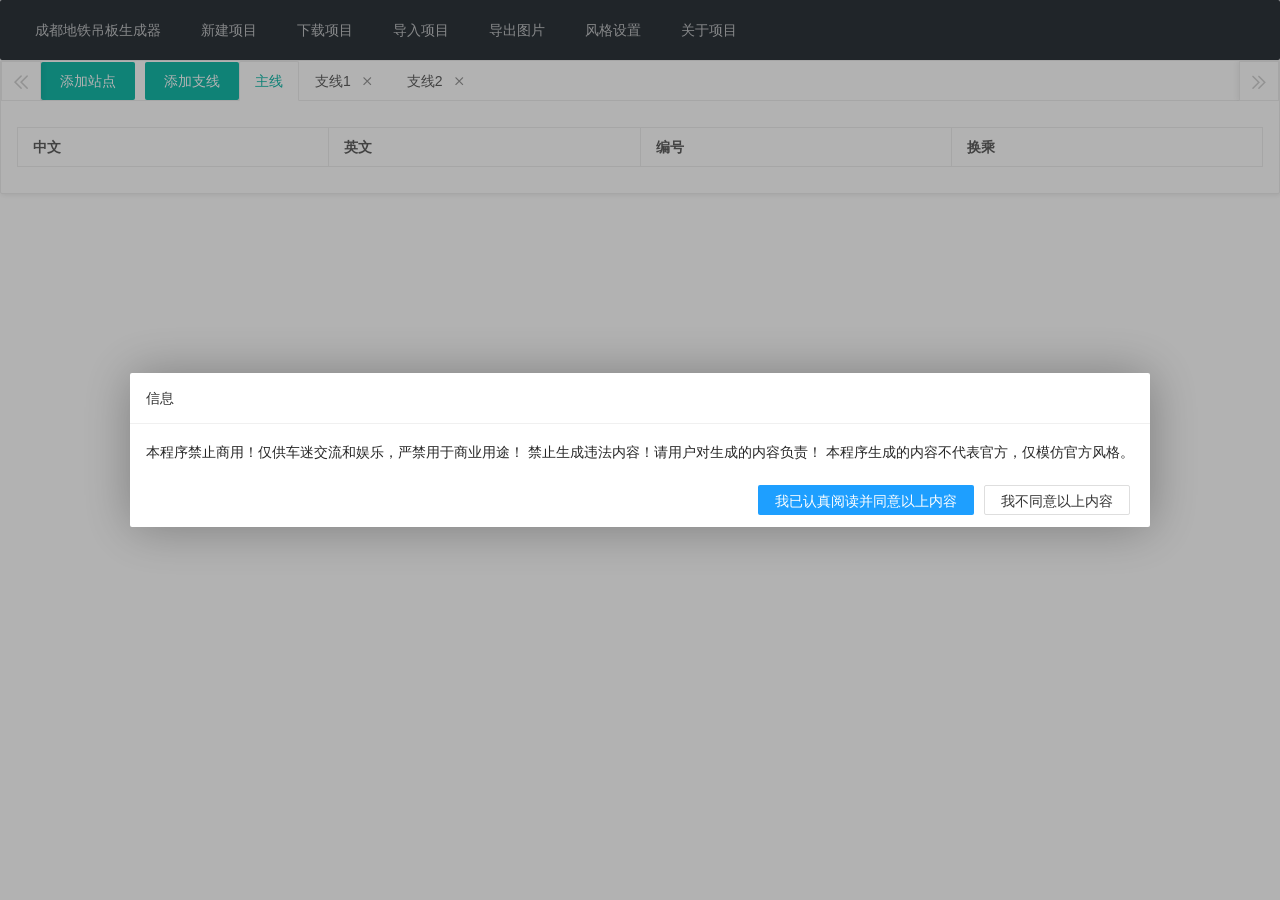
==== commit 26c726ff: "粗细" ====
--- a/index.html
+++ b/index.html
@@ -28,7 +28,7 @@
         <a href="javascript:;">风格设置</a>
       </li>
       <li class="layui-nav-item" name="btn-about">
-        <a href="javascript:;">作者是谁</a>
+        <a href="javascript:;">关于项目</a>
       </li>
       <li class="layui-nav-item options">
         <a href="javascript:;">选项</a>
@@ -38,7 +38,7 @@
           <dd name="btn-import"><a href="javascript:;">导入项目</a></dd>
           <dd name="btn-export"><a href="javascript:;">导出图片</a></dd>
           <dd name="btn-style"><a href="javascript:;">风格设置</a></dd>
-          <dd name="btn-about"><a href="javascript:;">作者是谁</a></dd>
+          <dd name="btn-about"><a href="javascript:;">关于项目</a></dd>
         </dl>
       </li>
     </ul>
@@ -46,29 +46,47 @@
       <div id="left">
         <div id="draw"></div>
         <div id="stas">
-          <div id="stas-top">
-            <p>车站编辑</p>
-            <button type="button" class="layui-btn" onclick="new_sta()">
-              添加
-            </button>
-          </div>
-          <table id="stas-table" class="layui-table">
-            <thead>
-              <tr>
-                <th>中文</th>
-                <th>英文</th>
-                <th>编号</th>
-                <th>换乘</th>
-              </tr>
-            </thead>
-            <tbody id="stations"></tbody>
-          </table>
+          <div class="layui-tabs layui-tabs-card layui-panel layui-inline" id="lines" lay-options="{closable:true,headerMode:'scroll'}">
+            <ul class="layui-tabs-header" id="toolbar-header">
+              <button type="button" class="layui-btn" onclick="new_sta()">添加站点</button>
+              <button type="button" class="layui-btn" onclick="new_branch()">添加支线</button>
+              <li lay-id="main" lay-closable="false">主线</li>
+              <li lay-id="b1" class="toolbar-branches">支线1</li>
+              <li lay-id="b2" class="toolbar-branches">支线2</li>
+            </ul>
+            <div class="layui-tabs-body" id="toolbar-body">
+              <div class="layui-tabs-item"></div>
+              <div class="layui-tabs-item"></div>
+              <div class="layui-tabs-item">
+                <!-- 主线 -->
+                <table class="layui-table">
+                  <thead>
+                    <tr>
+                      <th>中文</th>
+                      <th>英文</th>
+                      <th>编号</th>
+                      <th>换乘</th>
+                    </tr>
+                  </thead>
+                  <tbody id="stations"></tbody>
+                </table>
+              </div>
+              <div class="layui-tabs-item id-is-branch">
+                <!-- 支线1 -->
+                支线1
+              </div>
+              <div class="layui-tabs-item id-is-branch">
+                <!-- 支线2 -->
+                支线2
+              </div>
+            </div>
+          </div>
         </div>
       </div>
       <div id="style1" class="layui-form">
         <div class="layui-form-item">
           <div class="layui-input-group">
-            <div class="layui-input-prefix">缩放</div>
+            <div class="layui-input-split layui-input-prefix">缩放</div>
             <input
               type="number"
               id="scale"
@@ -80,31 +98,31 @@
         </div>
         <div class="layui-form-item">
           <div class="layui-input-group">
-            <div class="layui-input-prefix">左边宽度</div>
+            <div class="layui-input-split layui-input-prefix">左边宽度</div>
             <input type="number" id="a_width" min="0" class="layui-input" />
           </div>
         </div>
         <div class="layui-form-item">
           <div class="layui-input-group">
-            <div class="layui-input-prefix">右边宽度</div>
+            <div class="layui-input-split layui-input-prefix">右边宽度</div>
             <input type="number" id="b_width" min="0" class="layui-input" />
           </div>
         </div>
         <div class="layui-form-item">
           <div class="layui-input-group">
-            <div class="layui-input-prefix">整体高度</div>
+            <div class="layui-input-split layui-input-prefix">整体高度</div>
             <input type="number" id="height" min="0" class="layui-input" />
           </div>
         </div>
         <div class="layui-form-item">
           <div class="layui-input-group">
-            <div class="layui-input-prefix">左右边距</div>
+            <div class="layui-input-split layui-input-prefix">左右边距</div>
             <input type="number" id="margin" min="0" class="layui-input" />
           </div>
         </div>
         <div class="layui-form-item">
           <div class="layui-input-group">
-            <div class="layui-input-prefix">上面边距</div>
+            <div class="layui-input-split layui-input-prefix">上面边距</div>
             <input type="number" id="a_top" min="0" class="layui-input" />
           </div>
         </div>
@@ -138,19 +156,25 @@
         /><br /><br />
         <div class="layui-form-item">
           <div class="layui-input-group">
-            <div class="layui-input-prefix">线路名称(中文)</div>
+            <div class="layui-input-split layui-input-prefix">线路名称(中文)</div>
             <input type="text" id="name0" class="layui-input" />
           </div>
         </div>
         <div class="layui-form-item">
           <div class="layui-input-group">
-            <div class="layui-input-prefix">线路名称(英文)</div>
+            <div class="layui-input-split layui-input-prefix">线路名称(英文)</div>
             <input type="text" id="name1" class="layui-input" />
           </div>
         </div>
         <div class="layui-form-item">
           <div class="layui-input-group">
-            <div class="layui-input-prefix">线路编号</div>
+            <div class="layui-input-split layui-input-prefix">线条粗细</div>
+            <input type="number" id="line_width" min="4" max="10" class="layui-input" />
+          </div>
+        </div>
+        <div class="layui-form-item">
+          <div class="layui-input-group">
+            <div class="layui-input-split layui-input-prefix">线路编号</div>
             <input type="text" id="name2" class="layui-input" />
           </div>
         </div>
@@ -159,6 +183,9 @@
           ><input type="color" id="color" class="layui-input" />
         </div>
         <button type="button" class="layui-btn" id="choose-col-btn">使用已有颜色</button>
+        <button type="button" class="layui-btn" id="number-station">一键编号</button>
+        <button type="button" class="layui-btn" id="reverse-station">线路反转</button>
+        <button type="button" class="layui-btn" id="read-station">读取现有站点(仅中文)</button>
       </div>
 
       <div id="style2" class="layui-form">
@@ -166,7 +193,7 @@
         ><br /><br />
         <div class="layui-form-item">
           <div class="layui-input-group">
-            <div class="layui-input-prefix">站名(中文)</div>
+            <div class="layui-input-split layui-input-prefix">站名(中文)</div>
             <textarea
               type="text"
               id="zh_name"
@@ -176,7 +203,7 @@
         </div>
         <div class="layui-form-item">
           <div class="layui-input-group">
-            <div class="layui-input-prefix">站名(英文)</div>
+            <div class="layui-input-split layui-input-prefix">站名(英文)</div>
             <textarea
               type="text"
               id="en_name"
@@ -186,7 +213,7 @@
         </div>
         <div class="layui-form-item">
           <div class="layui-input-group">
-            <div class="layui-input-prefix">编号</div>
+            <div class="layui-input-split layui-input-prefix">编号</div>
             <input type="text" id="number" class="layui-input" />
           </div>
         </div>
@@ -208,6 +235,10 @@
     <div id="new_sta_dialog" style="display: none; padding: 15px">
       <div class="layui-form">
         <div class="layui-form-item">
+          <label>车站将添加于</label>
+          <b id="where_to_add">主线</b>
+        </div>
+        <div class="layui-form-item">
           <label>选择车站添加位置:</label>
           <select id="stas-choose" lay-search="{fuzzy: false}">
             <option value="__start">开头</option>
@@ -216,7 +247,7 @@
         </div>
         <div class="layui-form-item">
           <div class="layui-input-group">
-            <div class="layui-input-prefix">站名(中文)</div>
+            <div class="layui-input-split layui-input-prefix">站名(中文)</div>
             <textarea
               type="text"
               id="new_zh_name"
@@ -226,7 +257,7 @@
         </div>
         <div class="layui-form-item">
           <div class="layui-input-group">
-            <div class="layui-input-prefix">站名(英文)</div>
+            <div class="layui-input-split layui-input-prefix">站名(英文)</div>
             <textarea
               type="text"
               id="new_en_name"
@@ -282,11 +313,75 @@
       <div class="layui-form-item">
         <div class="layui-form-item">
           <div class="layui-input-group">
-            <div class="layui-input-prefix">文件名称</div>
+            <div class="layui-input-split layui-input-prefix">文件名称</div>
             <input type="text" id="file-name" class="layui-input" />
             <div class="layui-input-split layui-input-suffix">.png</div>
           </div>
         </div>
+        <input
+          type="checkbox"
+          id="no_left"
+          class="layui-input"
+          title="不导出左边"
+          lay-skin="tag"
+        />
+        <input
+          type="checkbox"
+          id="no_right"
+          class="layui-input"
+          title="不导出右边"
+          lay-skin="tag"
+        /><br /><br />
+        <button type="button" class="layui-btn btn_ok">确定</button>
+        <button type="button" class="layui-btn btn_cancel">取消</button>
+      </div>
+    </div>
+    <div
+      id="number-station-dialog"
+      class="layui-form"
+      style="display: none; padding: 15px"
+    >
+      <div class="layui-form-item">
+        <div class="layui-form-item">
+          <input
+            type="checkbox"
+            id="reverse-number"
+            class="layui-input"
+            title="反转编号"
+            lay-skin="tag"
+          /><br /><br />
+        </div>
+        <button type="button" class="layui-btn btn_ok">确定</button>
+        <button type="button" class="layui-btn btn_cancel">取消</button>
+      </div>
+    </div>
+    <div
+      id="read-station-dialog"
+      class="layui-form"
+      style="display: none; padding: 15px"
+    >
+      <div class="layui-form-item">
+        <div class="layui-form-item">
+          <div class="layui-input-group">
+            <div class="layui-input-split layui-input-prefix">城市</div>
+            <input type="text" id="read-city-name" class="layui-input" value="成都"/>
+          </div>
+        </div>
+        <div class="layui-form-item">
+          <div class="layui-input-group">
+            <div class="layui-input-split layui-input-prefix">线路名称</div>
+            <input type="text" id="read-line-name" class="layui-input" value="2号线"/>
+            <div class="layui-input-split layui-input-suffix" style="cursor: pointer;" id="read-lines-search">
+              <i class="layui-icon layui-icon-search"></i>
+            </div>
+          </div>
+        </div>
+        <select
+          id="read-line-choose"
+          lay-filter="read-line-choose-filter"
+          lay-search="{fuzzy: false}"
+        ></select
+        ><br />
         <button type="button" class="layui-btn btn_ok">确定</button>
         <button type="button" class="layui-btn btn_cancel">取消</button>
       </div>
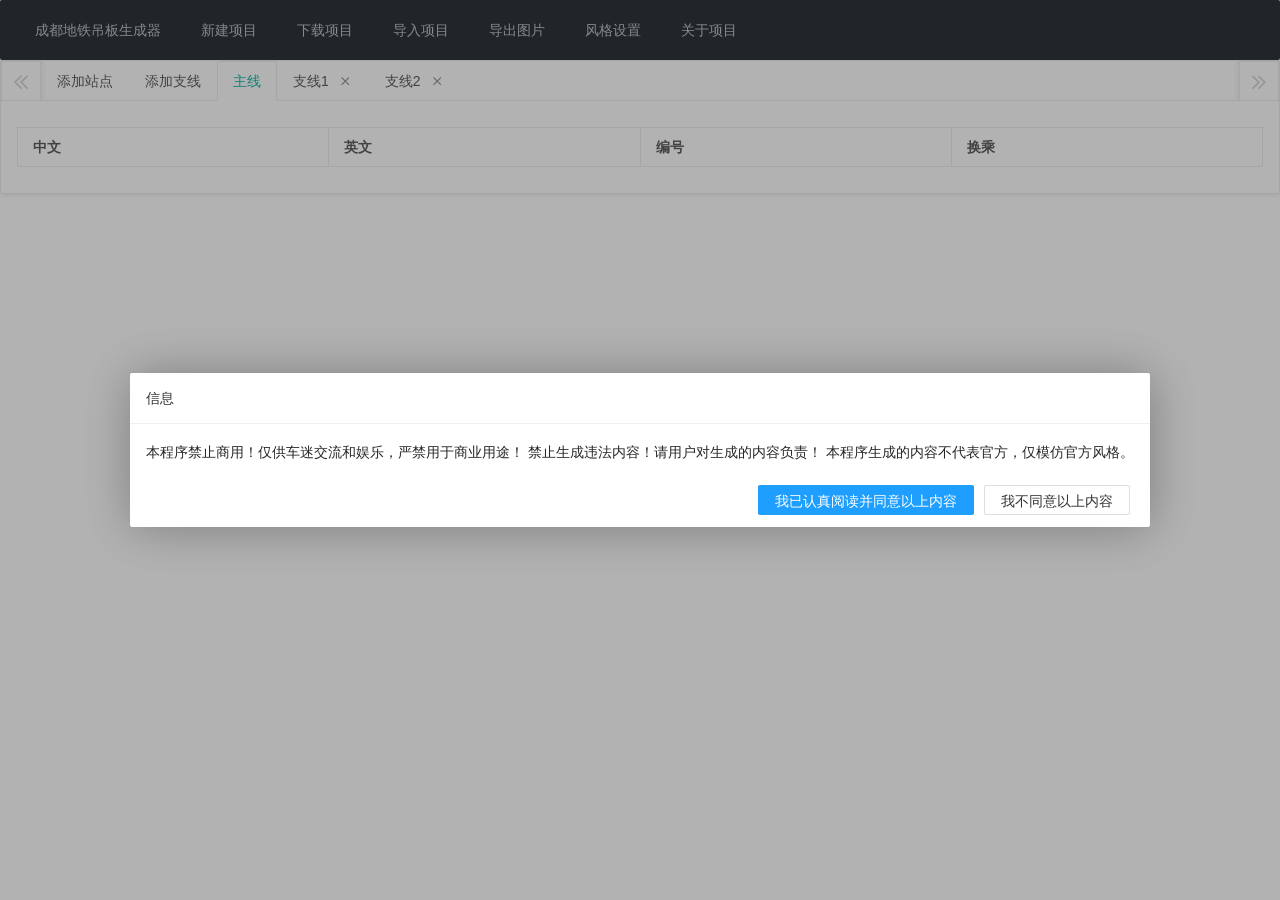
==== commit 6844a17e: "fix bug" ====
--- a/index.html
+++ b/index.html
@@ -46,17 +46,21 @@
       <div id="left">
         <div id="draw"></div>
         <div id="stas">
-          <div class="layui-tabs layui-tabs-card layui-panel layui-inline" id="lines" lay-options="{closable:true,headerMode:'scroll'}">
+          <div class="layui-tabs layui-tabs-card layui-panel layui-inline" id="lines" lay-options="{closable:true,headerMode:'scroll',index:2}">
             <ul class="layui-tabs-header" id="toolbar-header">
-              <button type="button" class="layui-btn" onclick="new_sta()">添加站点</button>
-              <button type="button" class="layui-btn" onclick="new_branch()">添加支线</button>
+              <li lay-id="new_sta" lay-closable="false">添加站点</li>
+              <li lay-id="new_branch" lay-closable="false">添加支线</li>
               <li lay-id="main" lay-closable="false">主线</li>
               <li lay-id="b1" class="toolbar-branches">支线1</li>
               <li lay-id="b2" class="toolbar-branches">支线2</li>
             </ul>
-            <div class="layui-tabs-body" id="toolbar-body">
-              <div class="layui-tabs-item"></div>
-              <div class="layui-tabs-item"></div>
+              <div class="layui-tabs-body" id="toolbar-body">
+              <div class="layui-tabs-item">
+                <button type="button" class="layui-btn" onclick="new_sta()">添加站点——如果唤起弹窗失败，请点我</button>
+              </div>
+              <div class="layui-tabs-item">
+                <button type="button" class="layui-btn" onclick="new_branch()">添加支线——如果唤起弹窗失败，请点我</button>
+              </div>
               <div class="layui-tabs-item">
                 <!-- 主线 -->
                 <table class="layui-table">
